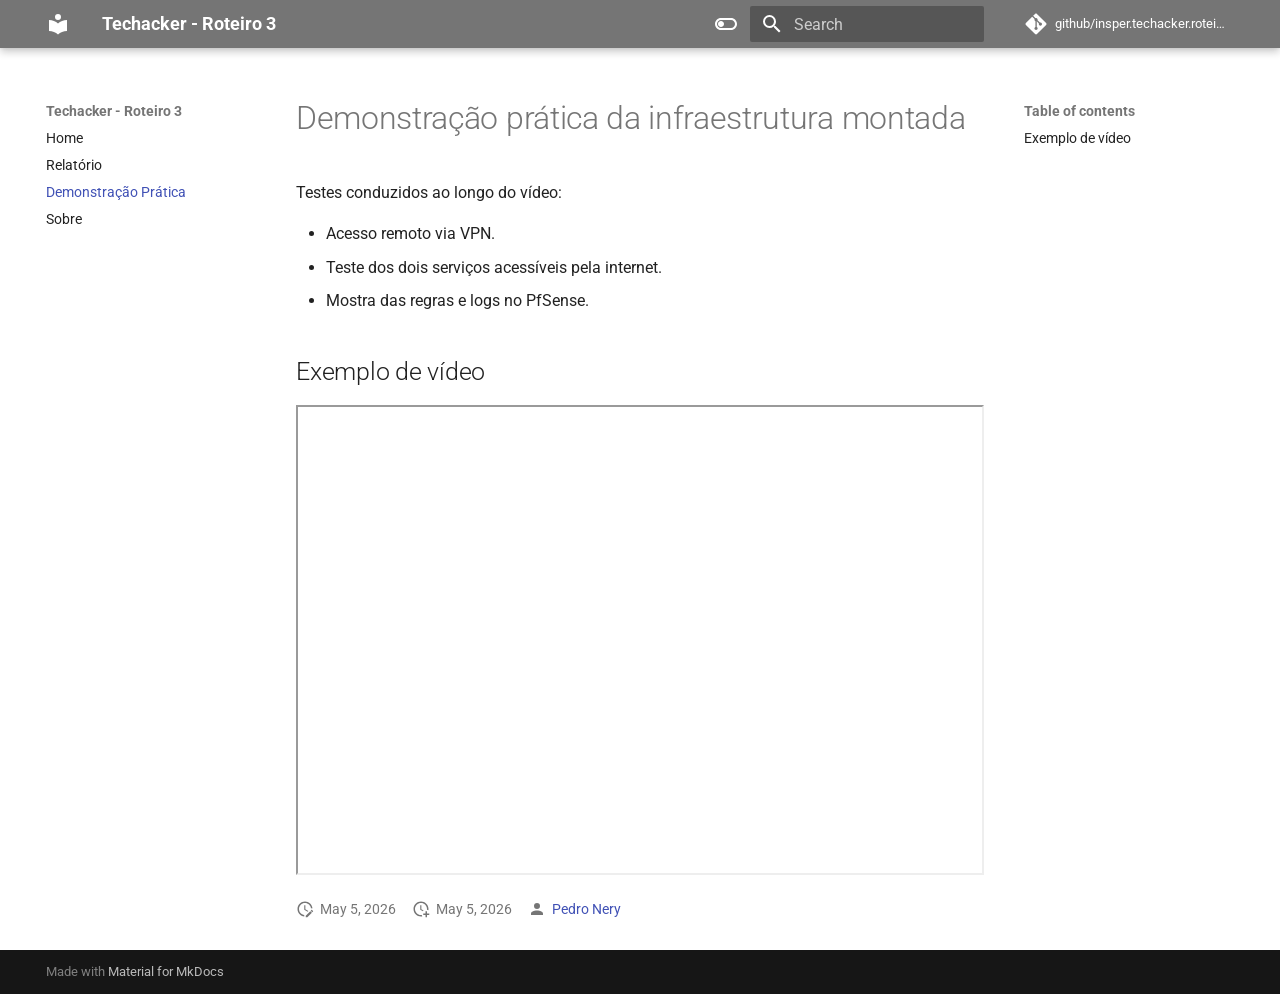
==== demonstracao/index.html @ 3edcc12a "Deployed 5715bce with MkDocs version: 1.6.1" ====
<!DOCTYPE html><html lang=en class=no-js><head><meta charset=utf-8><meta name=viewport content="width=device-width,initial-scale=1"><meta name=author content="Marcelo Poltronieri, Pedro Nery, Raymond Lisbona"><link href=https://pedronery07.github.io/insper.techacker.roteiro3/demonstracao/ rel=canonical><link href=../relatorio/ rel=prev><link href=../sobre/ rel=next><link rel=icon href=../assets/images/favicon.png><meta name=generator content="mkdocs-1.6.1, mkdocs-material-9.7.6"><title>Demonstração Prática - Techacker - Roteiro 3</title><link rel=stylesheet href=../assets/stylesheets/main.484c7ddc.min.css><link rel=stylesheet href=../assets/stylesheets/palette.ab4e12ef.min.css><style>:root{--md-admonition-icon--note:url('data:image/svg+xml;charset=utf-8,%3Csvg%20xmlns%3D%22http%3A//www.w3.org/2000/svg%22%20viewBox%3D%220%200%20448%20512%22%3E%3C%21--%21%20Font%20Awesome%20Free%207.1.0%20by%20%40fontawesome%20-%20https%3A//fontawesome.com%20License%20-%20https%3A//fontawesome.com/license/free%20%28Icons%3A%20CC%20BY%204.0%2C%20Fonts%3A%20SIL%20OFL%201.1%2C%20Code%3A%20MIT%20License%29%20Copyright%202025%20Fonticons%2C%20Inc.--%3E%3Cpath%20d%3D%22M64%20480c-35.3%200-64-28.7-64-64V96c0-35.3%2028.7-64%2064-64h320c35.3%200%2064%2028.7%2064%2064v213.5c0%2017-6.7%2033.3-18.7%2045.3L322.7%20461.3c-12%2012-28.3%2018.7-45.3%2018.7zm325.5-176H296c-13.3%200-24%2010.7-24%2024v93.5z%22/%3E%3C/svg%3E');--md-admonition-icon--abstract:url('data:image/svg+xml;charset=utf-8,%3Csvg%20xmlns%3D%22http%3A//www.w3.org/2000/svg%22%20viewBox%3D%220%200%20448%20512%22%3E%3C%21--%21%20Font%20Awesome%20Free%207.1.0%20by%20%40fontawesome%20-%20https%3A//fontawesome.com%20License%20-%20https%3A//fontawesome.com/license/free%20%28Icons%3A%20CC%20BY%204.0%2C%20Fonts%3A%20SIL%20OFL%201.1%2C%20Code%3A%20MIT%20License%29%20Copyright%202025%20Fonticons%2C%20Inc.--%3E%3Cpath%20d%3D%22M384%20512H96c-53%200-96-43-96-96V96C0%2043%2043%200%2096%200h304c26.5%200%2048%2021.5%2048%2048v288c0%2020.9-13.4%2038.7-32%2045.3V448c17.7%200%2032%2014.3%2032%2032s-14.3%2032-32%2032zM96%20384c-17.7%200-32%2014.3-32%2032s14.3%2032%2032%2032h256v-64zm32-232c0%2013.3%2010.7%2024%2024%2024h176c13.3%200%2024-10.7%2024-24s-10.7-24-24-24H152c-13.3%200-24%2010.7-24%2024m24%2072c-13.3%200-24%2010.7-24%2024s10.7%2024%2024%2024h176c13.3%200%2024-10.7%2024-24s-10.7-24-24-24z%22/%3E%3C/svg%3E');--md-admonition-icon--info:url('data:image/svg+xml;charset=utf-8,%3Csvg%20xmlns%3D%22http%3A//www.w3.org/2000/svg%22%20viewBox%3D%220%200%20512%20512%22%3E%3C%21--%21%20Font%20Awesome%20Free%207.1.0%20by%20%40fontawesome%20-%20https%3A//fontawesome.com%20License%20-%20https%3A//fontawesome.com/license/free%20%28Icons%3A%20CC%20BY%204.0%2C%20Fonts%3A%20SIL%20OFL%201.1%2C%20Code%3A%20MIT%20License%29%20Copyright%202025%20Fonticons%2C%20Inc.--%3E%3Cpath%20d%3D%22M256%20512a256%20256%200%201%200%200-512%20256%20256%200%201%200%200%20512m-32-352a32%2032%200%201%201%2064%200%2032%2032%200%201%201-64%200m-8%2064h48c13.3%200%2024%2010.7%2024%2024v88h8c13.3%200%2024%2010.7%2024%2024s-10.7%2024-24%2024h-80c-13.3%200-24-10.7-24-24s10.7-24%2024-24h24v-64h-24c-13.3%200-24-10.7-24-24s10.7-24%2024-24%22/%3E%3C/svg%3E');--md-admonition-icon--tip:url('data:image/svg+xml;charset=utf-8,%3Csvg%20xmlns%3D%22http%3A//www.w3.org/2000/svg%22%20viewBox%3D%220%200%20512%20512%22%3E%3C%21--%21%20Font%20Awesome%20Free%207.1.0%20by%20%40fontawesome%20-%20https%3A//fontawesome.com%20License%20-%20https%3A//fontawesome.com/license/free%20%28Icons%3A%20CC%20BY%204.0%2C%20Fonts%3A%20SIL%20OFL%201.1%2C%20Code%3A%20MIT%20License%29%20Copyright%202025%20Fonticons%2C%20Inc.--%3E%3Cpath%20d%3D%22M461.2%2018.9C472.7%2024%20480%2035.4%20480%2048v416c0%2012.6-7.3%2024-18.8%2029.1s-24.8%203.2-34.3-5.1l-46.6-40.7c-43.6-38.1-98.7-60.3-156.4-63V480c0%2017.7-14.3%2032-32%2032h-32c-17.7%200-32-14.3-32-32v-96C57.3%20384%200%20326.7%200%20256s57.3-128%20128-128h84.5c61.8-.2%20121.4-22.7%20167.9-63.3L427%2024c9.4-8.3%2022.9-10.2%2034.3-5.1zM224%20320v.2c70.3%202.7%20137.8%2028.5%20192%2073.4V118.3c-54.2%2044.9-121.7%2070.7-192%2073.4z%22/%3E%3C/svg%3E');--md-admonition-icon--success:url('data:image/svg+xml;charset=utf-8,%3Csvg%20xmlns%3D%22http%3A//www.w3.org/2000/svg%22%20viewBox%3D%220%200%20448%20512%22%3E%3C%21--%21%20Font%20Awesome%20Free%207.1.0%20by%20%40fontawesome%20-%20https%3A//fontawesome.com%20License%20-%20https%3A//fontawesome.com/license/free%20%28Icons%3A%20CC%20BY%204.0%2C%20Fonts%3A%20SIL%20OFL%201.1%2C%20Code%3A%20MIT%20License%29%20Copyright%202025%20Fonticons%2C%20Inc.--%3E%3Cpath%20d%3D%22M434.8%2070.1c14.3%2010.4%2017.5%2030.4%207.1%2044.7l-256%20352c-5.5%207.6-14%2012.3-23.4%2013.1s-18.5-2.7-25.1-9.3l-128-128c-12.5-12.5-12.5-32.8%200-45.3s32.8-12.5%2045.3%200l101.5%20101.5%20234-321.7c10.4-14.3%2030.4-17.5%2044.7-7.1z%22/%3E%3C/svg%3E');--md-admonition-icon--question:url('data:image/svg+xml;charset=utf-8,%3Csvg%20xmlns%3D%22http%3A//www.w3.org/2000/svg%22%20viewBox%3D%220%200%20512%20512%22%3E%3C%21--%21%20Font%20Awesome%20Free%207.1.0%20by%20%40fontawesome%20-%20https%3A//fontawesome.com%20License%20-%20https%3A//fontawesome.com/license/free%20%28Icons%3A%20CC%20BY%204.0%2C%20Fonts%3A%20SIL%20OFL%201.1%2C%20Code%3A%20MIT%20License%29%20Copyright%202025%20Fonticons%2C%20Inc.--%3E%3Cpath%20d%3D%22M256%20512a256%20256%200%201%200%200-512%20256%20256%200%201%200%200%20512m0-336c-17.7%200-32%2014.3-32%2032%200%2013.3-10.7%2024-24%2024s-24-10.7-24-24c0-44.2%2035.8-80%2080-80s80%2035.8%2080%2080c0%2047.2-36%2067.2-56%2074.5v3.8c0%2013.3-10.7%2024-24%2024s-24-10.7-24-24v-8.1c0-20.5%2014.8-35.2%2030.1-40.2%206.4-2.1%2013.2-5.5%2018.2-10.3%204.3-4.2%207.7-10%207.7-19.6%200-17.7-14.3-32-32-32zm-32%20192a32%2032%200%201%201%2064%200%2032%2032%200%201%201-64%200%22/%3E%3C/svg%3E');--md-admonition-icon--warning:url('data:image/svg+xml;charset=utf-8,%3Csvg%20xmlns%3D%22http%3A//www.w3.org/2000/svg%22%20viewBox%3D%220%200%20512%20512%22%3E%3C%21--%21%20Font%20Awesome%20Free%207.1.0%20by%20%40fontawesome%20-%20https%3A//fontawesome.com%20License%20-%20https%3A//fontawesome.com/license/free%20%28Icons%3A%20CC%20BY%204.0%2C%20Fonts%3A%20SIL%20OFL%201.1%2C%20Code%3A%20MIT%20License%29%20Copyright%202025%20Fonticons%2C%20Inc.--%3E%3Cpath%20d%3D%22M256%200c14.7%200%2028.2%208.1%2035.2%2021l216%20400c6.7%2012.4%206.4%2027.4-.8%2039.5S486.1%20480%20472%20480H40c-14.1%200-27.2-7.4-34.4-19.5s-7.5-27.1-.8-39.5l216-400c7-12.9%2020.5-21%2035.2-21m0%20352a32%2032%200%201%200%200%2064%2032%2032%200%201%200%200-64m0-192c-18.2%200-32.7%2015.5-31.4%2033.7l7.4%20104c.9%2012.5%2011.4%2022.3%2023.9%2022.3%2012.6%200%2023-9.7%2023.9-22.3l7.4-104c1.3-18.2-13.1-33.7-31.4-33.7z%22/%3E%3C/svg%3E');--md-admonition-icon--failure:url('data:image/svg+xml;charset=utf-8,%3Csvg%20xmlns%3D%22http%3A//www.w3.org/2000/svg%22%20viewBox%3D%220%200%20576%20512%22%3E%3C%21--%21%20Font%20Awesome%20Free%207.1.0%20by%20%40fontawesome%20-%20https%3A//fontawesome.com%20License%20-%20https%3A//fontawesome.com/license/free%20%28Icons%3A%20CC%20BY%204.0%2C%20Fonts%3A%20SIL%20OFL%201.1%2C%20Code%3A%20MIT%20License%29%20Copyright%202025%20Fonticons%2C%20Inc.--%3E%3Cpath%20d%3D%22M480-16c6.9%200%2013%204.4%2015.2%2010.9l13.5%2040.4%2040.4%2013.5C555.6%2051%20560%2057.1%20560%2064s-4.4%2013-10.9%2015.2l-40.4%2013.5-13.5%2040.4c-2.2%206.5-8.3%2010.9-15.2%2010.9s-13-4.4-15.2-10.9l-13.5-40.4-40.4-13.5C404.4%2077%20400%2070.9%20400%2064s4.4-13%2010.9-15.2l40.4-13.5%2013.5-40.4C467-11.6%20473.1-16%20480-16M321.4%2097.4c12.5-12.5%2032.8-12.5%2045.3%200l80%2080c12.5%2012.5%2012.5%2032.8%200%2045.3l-10.9%2010.9c7.9%2022%2012.2%2045.7%2012.2%2070.5%200%20114.9-93.1%20208-208%20208S32%20418.9%2032%20304%20125.1%2096%20240%2096c24.7%200%2048.5%204.3%2070.5%2012.3zM144%20304c0-53%2043-96%2096-96%2013.3%200%2024-10.7%2024-24s-10.7-24-24-24c-79.5%200-144%2064.5-144%20144%200%2013.3%2010.7%2024%2024%2024s24-10.7%2024-24%22/%3E%3C/svg%3E');--md-admonition-icon--danger:url('data:image/svg+xml;charset=utf-8,%3Csvg%20xmlns%3D%22http%3A//www.w3.org/2000/svg%22%20viewBox%3D%220%200%20512%20512%22%3E%3C%21--%21%20Font%20Awesome%20Free%207.1.0%20by%20%40fontawesome%20-%20https%3A//fontawesome.com%20License%20-%20https%3A//fontawesome.com/license/free%20%28Icons%3A%20CC%20BY%204.0%2C%20Fonts%3A%20SIL%20OFL%201.1%2C%20Code%3A%20MIT%20License%29%20Copyright%202025%20Fonticons%2C%20Inc.--%3E%3Cpath%20d%3D%22M416%20427.4c58.5-44%2096-111.6%2096-187.4C512%20107.5%20397.4%200%20256%200S0%20107.5%200%20240c0%2075.8%2037.5%20143.4%2096%20187.4V464c0%2026.5%2021.5%2048%2048%2048h32v-40c0-13.3%2010.7-24%2024-24s24%2010.7%2024%2024v40h64v-40c0-13.3%2010.7-24%2024-24s24%2010.7%2024%2024v40h32c26.5%200%2048-21.5%2048-48zM96%20256a64%2064%200%201%201%20128%200%2064%2064%200%201%201-128%200m256-64a64%2064%200%201%201%200%20128%2064%2064%200%201%201%200-128%22/%3E%3C/svg%3E');--md-admonition-icon--bug:url('data:image/svg+xml;charset=utf-8,%3Csvg%20xmlns%3D%22http%3A//www.w3.org/2000/svg%22%20viewBox%3D%220%200%20640%20512%22%3E%3C%21--%21%20Font%20Awesome%20Free%207.1.0%20by%20%40fontawesome%20-%20https%3A//fontawesome.com%20License%20-%20https%3A//fontawesome.com/license/free%20%28Icons%3A%20CC%20BY%204.0%2C%20Fonts%3A%20SIL%20OFL%201.1%2C%20Code%3A%20MIT%20License%29%20Copyright%202025%20Fonticons%2C%20Inc.--%3E%3Cpath%20d%3D%22M352%200c0-17.7-14.3-32-32-32s-32%2014.3-32%2032v64h-96c-53%200-96%2043-96%2096v224c0%2053%2043%2096%2096%2096h256c53%200%2096-43%2096-96V160c0-53-43-96-96-96h-96zM160%20368c0-13.3%2010.7-24%2024-24h32c13.3%200%2024%2010.7%2024%2024s-10.7%2024-24%2024h-32c-13.3%200-24-10.7-24-24m120%200c0-13.3%2010.7-24%2024-24h32c13.3%200%2024%2010.7%2024%2024s-10.7%2024-24%2024h-32c-13.3%200-24-10.7-24-24m120%200c0-13.3%2010.7-24%2024-24h32c13.3%200%2024%2010.7%2024%2024s-10.7%2024-24%2024h-32c-13.3%200-24-10.7-24-24M224%20176a48%2048%200%201%201%200%2096%2048%2048%200%201%201%200-96m144%2048a48%2048%200%201%201%2096%200%2048%2048%200%201%201-96%200m-304%200c0-17.7-14.3-32-32-32S0%20206.3%200%20224v96c0%2017.7%2014.3%2032%2032%2032s32-14.3%2032-32zm544-32c-17.7%200-32%2014.3-32%2032v96c0%2017.7%2014.3%2032%2032%2032s32-14.3%2032-32v-96c0-17.7-14.3-32-32-32%22/%3E%3C/svg%3E');--md-admonition-icon--example:url('data:image/svg+xml;charset=utf-8,%3Csvg%20xmlns%3D%22http%3A//www.w3.org/2000/svg%22%20viewBox%3D%220%200%20448%20512%22%3E%3C%21--%21%20Font%20Awesome%20Free%207.1.0%20by%20%40fontawesome%20-%20https%3A//fontawesome.com%20License%20-%20https%3A//fontawesome.com/license/free%20%28Icons%3A%20CC%20BY%204.0%2C%20Fonts%3A%20SIL%20OFL%201.1%2C%20Code%3A%20MIT%20License%29%20Copyright%202025%20Fonticons%2C%20Inc.--%3E%3Cpath%20d%3D%22M288%200H128c-17.7%200-32%2014.3-32%2032s14.3%2032%2032%2032v151.5L7.5%20426.3C2.6%20435%200%20444.7%200%20454.7%200%20486.4%2025.6%20512%2057.3%20512h333.4c31.6%200%2057.3-25.6%2057.3-57.3%200-10-2.6-19.8-7.5-28.4L320%20215.5V64c17.7%200%2032-14.3%2032-32S337.7%200%20320%200zm-96%20215.5V64h64v151.5c0%2011.1%202.9%2022.1%208.4%2031.8L306%20320H142l41.6-72.7c5.5-9.7%208.4-20.6%208.4-31.8%22/%3E%3C/svg%3E');--md-admonition-icon--quote:url('data:image/svg+xml;charset=utf-8,%3Csvg%20xmlns%3D%22http%3A//www.w3.org/2000/svg%22%20viewBox%3D%220%200%20448%20512%22%3E%3C%21--%21%20Font%20Awesome%20Free%207.1.0%20by%20%40fontawesome%20-%20https%3A//fontawesome.com%20License%20-%20https%3A//fontawesome.com/license/free%20%28Icons%3A%20CC%20BY%204.0%2C%20Fonts%3A%20SIL%20OFL%201.1%2C%20Code%3A%20MIT%20License%29%20Copyright%202025%20Fonticons%2C%20Inc.--%3E%3Cpath%20d%3D%22M0%20216C0%20149.7%2053.7%2096%20120%2096h8c17.7%200%2032%2014.3%2032%2032s-14.3%2032-32%2032h-8c-30.9%200-56%2025.1-56%2056v8h64c35.3%200%2064%2028.7%2064%2064v64c0%2035.3-28.7%2064-64%2064H64c-35.3%200-64-28.7-64-64zm256%200c0-66.3%2053.7-120%20120-120h8c17.7%200%2032%2014.3%2032%2032s-14.3%2032-32%2032h-8c-30.9%200-56%2025.1-56%2056v8h64c35.3%200%2064%2028.7%2064%2064v64c0%2035.3-28.7%2064-64%2064h-64c-35.3%200-64-28.7-64-64z%22/%3E%3C/svg%3E');}</style><link rel=preconnect href=https://fonts.gstatic.com crossorigin><link rel=stylesheet href="https://fonts.googleapis.com/css?family=Roboto:300,300i,400,400i,700,700i%7CRoboto+Mono:400,400i,700,700i&display=fallback"><style>:root{--md-text-font:"Roboto";--md-code-font:"Roboto Mono"}</style><link rel=stylesheet href=../assets/_markdown_exec_pyodide.css><link rel=stylesheet href=../assets/_markdown_exec_ansi.css><link rel=stylesheet href=../stylesheets/extra.css><link rel=stylesheet href=../assets/stylesheets/badge.css><link rel=stylesheet href=../termynal.css><script>__md_scope=new URL("..",location),__md_hash=e=>[...e].reduce(((e,_)=>(e<<5)-e+_.charCodeAt(0)),0),__md_get=(e,_=localStorage,t=__md_scope)=>JSON.parse(_.getItem(t.pathname+"."+e)),__md_set=(e,_,t=localStorage,a=__md_scope)=>{try{t.setItem(a.pathname+"."+e,JSON.stringify(_))}catch(e){}}</script><link href=../assets/stylesheets/glightbox.min.css rel=stylesheet><script src=../assets/javascripts/glightbox.min.js></script><style id=glightbox-style>
            html.glightbox-open { overflow: initial; height: 100%; }
            .gslide-title { margin-top: 0px; user-select: text; }
            .gslide-desc { color: #666; user-select: text; }
            .gslide-image img { background: white; }
            .gscrollbar-fixer { padding-right: 15px; }
            .gdesc-inner { font-size: 0.75rem; }
            body[data-md-color-scheme="slate"] .gdesc-inner { background: var(--md-default-bg-color); }
            body[data-md-color-scheme="slate"] .gslide-title { color: var(--md-default-fg-color); }
            body[data-md-color-scheme="slate"] .gslide-desc { color: var(--md-default-fg-color); }
        </style></head> <body dir=ltr data-md-color-scheme=default data-md-color-primary=grey data-md-color-accent=indigo> <input class=md-toggle data-md-toggle=drawer type=checkbox id=__drawer autocomplete=off> <input class=md-toggle data-md-toggle=search type=checkbox id=__search autocomplete=off> <label class=md-overlay for=__drawer></label> <div data-md-component=skip> <a href=#demonstracao-pratica-da-infraestrutura-montada class=md-skip> Skip to content </a> </div> <div data-md-component=announce> </div> <header class="md-header md-header--shadow" data-md-component=header> <nav class="md-header__inner md-grid" aria-label=Header> <a href=.. title="Techacker - Roteiro 3" class="md-header__button md-logo" aria-label="Techacker - Roteiro 3" data-md-component=logo> <svg xmlns=http://www.w3.org/2000/svg viewbox="0 0 24 24"><path d="M12 8a3 3 0 0 0 3-3 3 3 0 0 0-3-3 3 3 0 0 0-3 3 3 3 0 0 0 3 3m0 3.54C9.64 9.35 6.5 8 3 8v11c3.5 0 6.64 1.35 9 3.54 2.36-2.19 5.5-3.54 9-3.54V8c-3.5 0-6.64 1.35-9 3.54"></path></svg> </a> <label class="md-header__button md-icon" for=__drawer> <svg xmlns=http://www.w3.org/2000/svg viewbox="0 0 24 24"><path d="M3 6h18v2H3zm0 5h18v2H3zm0 5h18v2H3z"></path></svg> </label> <div class=md-header__title data-md-component=header-title> <div class=md-header__ellipsis> <div class=md-header__topic> <span class=md-ellipsis> Techacker - Roteiro 3 </span> </div> <div class=md-header__topic data-md-component=header-topic> <span class=md-ellipsis> Demonstração Prática </span> </div> </div> </div> <form class=md-header__option data-md-component=palette> <input class=md-option data-md-color-media data-md-color-scheme=default data-md-color-primary=grey data-md-color-accent=indigo aria-label="Switch to dark mode" type=radio name=__palette id=__palette_0> <label class="md-header__button md-icon" title="Switch to dark mode" for=__palette_1 hidden> <svg xmlns=http://www.w3.org/2000/svg viewbox="0 0 24 24"><path d="M17 6H7c-3.31 0-6 2.69-6 6s2.69 6 6 6h10c3.31 0 6-2.69 6-6s-2.69-6-6-6m0 10H7c-2.21 0-4-1.79-4-4s1.79-4 4-4h10c2.21 0 4 1.79 4 4s-1.79 4-4 4M7 9c-1.66 0-3 1.34-3 3s1.34 3 3 3 3-1.34 3-3-1.34-3-3-3"></path></svg> </label> <input class=md-option data-md-color-media=(prefers-color-scheme) data-md-color-scheme=default data-md-color-primary=grey data-md-color-accent=indigo aria-label="Switch to light mode" type=radio name=__palette id=__palette_1> <label class="md-header__button md-icon" title="Switch to light mode" for=__palette_2 hidden> <svg xmlns=http://www.w3.org/2000/svg viewbox="0 0 24 24"><path d="M17 7H7a5 5 0 0 0-5 5 5 5 0 0 0 5 5h10a5 5 0 0 0 5-5 5 5 0 0 0-5-5m0 8a3 3 0 0 1-3-3 3 3 0 0 1 3-3 3 3 0 0 1 3 3 3 3 0 0 1-3 3"></path></svg> </label> <input class=md-option data-md-color-media="(prefers-color-scheme: light)" data-md-color-scheme=default data-md-color-primary=grey data-md-color-accent=indigo aria-label="Switch to dark mode" type=radio name=__palette id=__palette_2> <label class="md-header__button md-icon" title="Switch to dark mode" for=__palette_3 hidden> <svg xmlns=http://www.w3.org/2000/svg viewbox="0 0 24 24"><path d="M17 6H7c-3.31 0-6 2.69-6 6s2.69 6 6 6h10c3.31 0 6-2.69 6-6s-2.69-6-6-6m0 10H7c-2.21 0-4-1.79-4-4s1.79-4 4-4h10c2.21 0 4 1.79 4 4s-1.79 4-4 4M7 9c-1.66 0-3 1.34-3 3s1.34 3 3 3 3-1.34 3-3-1.34-3-3-3"></path></svg> </label> <input class=md-option data-md-color-media="(prefers-color-scheme: dark)" data-md-color-scheme=slate data-md-color-primary=grey data-md-color-accent=indigo aria-label="Switch to system preference" type=radio name=__palette id=__palette_3> <label class="md-header__button md-icon" title="Switch to system preference" for=__palette_0 hidden> <svg xmlns=http://www.w3.org/2000/svg viewbox="0 0 24 24"><path d="M17 7H7a5 5 0 0 0-5 5 5 5 0 0 0 5 5h10a5 5 0 0 0 5-5 5 5 0 0 0-5-5m0 8a3 3 0 0 1-3-3 3 3 0 0 1 3-3 3 3 0 0 1 3 3 3 3 0 0 1-3 3"></path></svg> </label> </form> <script>var palette=__md_get("__palette");if(palette&&palette.color){if("(prefers-color-scheme)"===palette.color.media){var media=matchMedia("(prefers-color-scheme: light)"),input=document.querySelector(media.matches?"[data-md-color-media='(prefers-color-scheme: light)']":"[data-md-color-media='(prefers-color-scheme: dark)']");palette.color.media=input.getAttribute("data-md-color-media"),palette.color.scheme=input.getAttribute("data-md-color-scheme"),palette.color.primary=input.getAttribute("data-md-color-primary"),palette.color.accent=input.getAttribute("data-md-color-accent")}for(var[key,value]of Object.entries(palette.color))document.body.setAttribute("data-md-color-"+key,value)}</script> <label class="md-header__button md-icon" for=__search> <svg xmlns=http://www.w3.org/2000/svg viewbox="0 0 24 24"><path d="M9.5 3A6.5 6.5 0 0 1 16 9.5c0 1.61-.59 3.09-1.56 4.23l.27.27h.79l5 5-1.5 1.5-5-5v-.79l-.27-.27A6.52 6.52 0 0 1 9.5 16 6.5 6.5 0 0 1 3 9.5 6.5 6.5 0 0 1 9.5 3m0 2C7 5 5 7 5 9.5S7 14 9.5 14 14 12 14 9.5 12 5 9.5 5"></path></svg> </label> <div class=md-search data-md-component=search role=dialog> <label class=md-search__overlay for=__search></label> <div class=md-search__inner role=search> <form class=md-search__form name=search> <input type=text class=md-search__input name=query aria-label=Search placeholder=Search autocapitalize=off autocorrect=off autocomplete=off spellcheck=false data-md-component=search-query required> <label class="md-search__icon md-icon" for=__search> <svg xmlns=http://www.w3.org/2000/svg viewbox="0 0 24 24"><path d="M9.5 3A6.5 6.5 0 0 1 16 9.5c0 1.61-.59 3.09-1.56 4.23l.27.27h.79l5 5-1.5 1.5-5-5v-.79l-.27-.27A6.52 6.52 0 0 1 9.5 16 6.5 6.5 0 0 1 3 9.5 6.5 6.5 0 0 1 9.5 3m0 2C7 5 5 7 5 9.5S7 14 9.5 14 14 12 14 9.5 12 5 9.5 5"></path></svg> <svg xmlns=http://www.w3.org/2000/svg viewbox="0 0 24 24"><path d="M20 11v2H8l5.5 5.5-1.42 1.42L4.16 12l7.92-7.92L13.5 5.5 8 11z"></path></svg> </label> <nav class=md-search__options aria-label=Search> <button type=reset class="md-search__icon md-icon" title=Clear aria-label=Clear tabindex=-1> <svg xmlns=http://www.w3.org/2000/svg viewbox="0 0 24 24"><path d="M19 6.41 17.59 5 12 10.59 6.41 5 5 6.41 10.59 12 5 17.59 6.41 19 12 13.41 17.59 19 19 17.59 13.41 12z"></path></svg> </button> </nav> </form> <div class=md-search__output> <div class=md-search__scrollwrap tabindex=0 data-md-scrollfix> <div class=md-search-result data-md-component=search-result> <div class=md-search-result__meta> Initializing search </div> <ol class=md-search-result__list role=presentation></ol> </div> </div> </div> </div> </div> <div class=md-header__source> <a href=https://github.com/pedronery07/insper.techacker.roteiro3 title="Go to repository" class=md-source data-md-component=source> <div class="md-source__icon md-icon"> <svg xmlns=http://www.w3.org/2000/svg viewbox="0 0 448 512"><!-- Font Awesome Free 7.1.0 by @fontawesome - https://fontawesome.com License - https://fontawesome.com/license/free (Icons: CC BY 4.0, Fonts: SIL OFL 1.1, Code: MIT License) Copyright 2025 Fonticons, Inc.--><path d="M439.6 236.1 244 40.5c-5.4-5.5-12.8-8.5-20.4-8.5s-15 3-20.4 8.4L162.5 81l51.5 51.5c27.1-9.1 52.7 16.8 43.4 43.7l49.7 49.7c34.2-11.8 61.2 31 35.5 56.7-26.5 26.5-70.2-2.9-56-37.3L240.3 199v121.9c25.3 12.5 22.3 41.8 9.1 55-6.4 6.4-15.2 10.1-24.3 10.1s-17.8-3.6-24.3-10.1c-17.6-17.6-11.1-46.9 11.2-56v-123c-20.8-8.5-24.6-30.7-18.6-45L142.6 101 8.5 235.1C3 240.6 0 247.9 0 255.5s3 15 8.5 20.4l195.6 195.7c5.4 5.4 12.7 8.4 20.4 8.4s15-3 20.4-8.4l194.7-194.7c5.4-5.4 8.4-12.8 8.4-20.4s-3-15-8.4-20.4"></path></svg> </div> <div class=md-source__repository> github/insper.techacker.roteiro3 </div> </a> </div> </nav> </header> <div class=md-container data-md-component=container> <main class=md-main data-md-component=main> <div class="md-main__inner md-grid"> <div class="md-sidebar md-sidebar--primary" data-md-component=sidebar data-md-type=navigation> <div class=md-sidebar__scrollwrap> <div class=md-sidebar__inner> <nav class="md-nav md-nav--primary" aria-label=Navigation data-md-level=0> <label class=md-nav__title for=__drawer> <a href=.. title="Techacker - Roteiro 3" class="md-nav__button md-logo" aria-label="Techacker - Roteiro 3" data-md-component=logo> <svg xmlns=http://www.w3.org/2000/svg viewbox="0 0 24 24"><path d="M12 8a3 3 0 0 0 3-3 3 3 0 0 0-3-3 3 3 0 0 0-3 3 3 3 0 0 0 3 3m0 3.54C9.64 9.35 6.5 8 3 8v11c3.5 0 6.64 1.35 9 3.54 2.36-2.19 5.5-3.54 9-3.54V8c-3.5 0-6.64 1.35-9 3.54"></path></svg> </a> Techacker - Roteiro 3 </label> <div class=md-nav__source> <a href=https://github.com/pedronery07/insper.techacker.roteiro3 title="Go to repository" class=md-source data-md-component=source> <div class="md-source__icon md-icon"> <svg xmlns=http://www.w3.org/2000/svg viewbox="0 0 448 512"><!-- Font Awesome Free 7.1.0 by @fontawesome - https://fontawesome.com License - https://fontawesome.com/license/free (Icons: CC BY 4.0, Fonts: SIL OFL 1.1, Code: MIT License) Copyright 2025 Fonticons, Inc.--><path d="M439.6 236.1 244 40.5c-5.4-5.5-12.8-8.5-20.4-8.5s-15 3-20.4 8.4L162.5 81l51.5 51.5c27.1-9.1 52.7 16.8 43.4 43.7l49.7 49.7c34.2-11.8 61.2 31 35.5 56.7-26.5 26.5-70.2-2.9-56-37.3L240.3 199v121.9c25.3 12.5 22.3 41.8 9.1 55-6.4 6.4-15.2 10.1-24.3 10.1s-17.8-3.6-24.3-10.1c-17.6-17.6-11.1-46.9 11.2-56v-123c-20.8-8.5-24.6-30.7-18.6-45L142.6 101 8.5 235.1C3 240.6 0 247.9 0 255.5s3 15 8.5 20.4l195.6 195.7c5.4 5.4 12.7 8.4 20.4 8.4s15-3 20.4-8.4l194.7-194.7c5.4-5.4 8.4-12.8 8.4-20.4s-3-15-8.4-20.4"></path></svg> </div> <div class=md-source__repository> github/insper.techacker.roteiro3 </div> </a> </div> <ul class=md-nav__list data-md-scrollfix> <li class=md-nav__item> <a href=.. class=md-nav__link> <span class=md-ellipsis> Home </span> </a> </li> <li class=md-nav__item> <a href=../relatorio/ class=md-nav__link> <span class=md-ellipsis> Relatório </span> </a> </li> <li class="md-nav__item md-nav__item--active"> <input class="md-nav__toggle md-toggle" type=checkbox id=__toc> <label class="md-nav__link md-nav__link--active" for=__toc> <span class=md-ellipsis> Demonstração Prática </span> <span class="md-nav__icon md-icon"></span> </label> <a href=./ class="md-nav__link md-nav__link--active"> <span class=md-ellipsis> Demonstração Prática </span> </a> <nav class="md-nav md-nav--secondary" aria-label="Table of contents"> <label class=md-nav__title for=__toc> <span class="md-nav__icon md-icon"></span> Table of contents </label> <ul class=md-nav__list data-md-component=toc data-md-scrollfix> <li class=md-nav__item> <a href=#exemplo-de-video class=md-nav__link> <span class=md-ellipsis> Exemplo de vídeo </span> </a> </li> </ul> </nav> </li> <li class=md-nav__item> <a href=../sobre/ class=md-nav__link> <span class=md-ellipsis> Sobre </span> </a> </li> </ul> </nav> </div> </div> </div> <div class="md-sidebar md-sidebar--secondary" data-md-component=sidebar data-md-type=toc> <div class=md-sidebar__scrollwrap> <div class=md-sidebar__inner> <nav class="md-nav md-nav--secondary" aria-label="Table of contents"> <label class=md-nav__title for=__toc> <span class="md-nav__icon md-icon"></span> Table of contents </label> <ul class=md-nav__list data-md-component=toc data-md-scrollfix> <li class=md-nav__item> <a href=#exemplo-de-video class=md-nav__link> <span class=md-ellipsis> Exemplo de vídeo </span> </a> </li> </ul> </nav> </div> </div> </div> <div class=md-content data-md-component=content> <article class="md-content__inner md-typeset"> <h1 id=demonstracao-pratica-da-infraestrutura-montada>Demonstração prática da infraestrutura montada</h1> <p>Testes conduzidos ao longo do vídeo:</p> <ul> <li>Acesso remoto via VPN.</li> <li>Teste dos dois serviços acessíveis pela internet.</li> <li>Mostra das regras e logs no PfSense.</li> </ul> <h2 id=exemplo-de-video>Exemplo de vídeo</h2> <iframe width=100% height=470 src=https://www.youtube.com/embed/3574AYQml8w allowfullscreen></iframe> <aside class=md-source-file> <span class=md-source-file__fact> <span class=md-icon title="Last update"> <svg xmlns=http://www.w3.org/2000/svg viewbox="0 0 24 24"><path d="M21 13.1c-.1 0-.3.1-.4.2l-1 1 2.1 2.1 1-1c.2-.2.2-.6 0-.8l-1.3-1.3c-.1-.1-.2-.2-.4-.2m-1.9 1.8-6.1 6V23h2.1l6.1-6.1zM12.5 7v5.2l4 2.4-1 1L11 13V7zM11 21.9c-5.1-.5-9-4.8-9-9.9C2 6.5 6.5 2 12 2c5.3 0 9.6 4.1 10 9.3-.3-.1-.6-.2-1-.2s-.7.1-1 .2C19.6 7.2 16.2 4 12 4c-4.4 0-8 3.6-8 8 0 4.1 3.1 7.5 7.1 7.9l-.1.2z"></path></svg> </span> <span class="git-revision-date-localized-plugin git-revision-date-localized-plugin-date" title="May 5, 2026 18:25:43 UTC">May 5, 2026</span> </span> <span class=md-source-file__fact> <span class=md-icon title=Created> <svg xmlns=http://www.w3.org/2000/svg viewbox="0 0 24 24"><path d="M14.47 15.08 11 13V7h1.5v5.25l3.08 1.83c-.41.28-.79.62-1.11 1m-1.39 4.84c-.36.05-.71.08-1.08.08-4.42 0-8-3.58-8-8s3.58-8 8-8 8 3.58 8 8c0 .37-.03.72-.08 1.08.69.1 1.33.32 1.92.64.1-.56.16-1.13.16-1.72 0-5.5-4.5-10-10-10S2 6.5 2 12s4.47 10 10 10c.59 0 1.16-.06 1.72-.16-.32-.59-.54-1.23-.64-1.92M18 15v3h-3v2h3v3h2v-3h3v-2h-3v-3z"></path></svg> </span> <span class="git-revision-date-localized-plugin git-revision-date-localized-plugin-date" title="May 5, 2026 18:25:43 UTC">May 5, 2026</span> </span> <span class=md-source-file__fact> <span class=md-icon title=Contributors> <svg xmlns=http://www.w3.org/2000/svg viewbox="0 0 24 24"><path d="M12 4a4 4 0 0 1 4 4 4 4 0 0 1-4 4 4 4 0 0 1-4-4 4 4 0 0 1 4-4m0 10c4.42 0 8 1.79 8 4v2H4v-2c0-2.21 3.58-4 8-4"></path></svg> </span> <nav> <a href=mailto:pedronas1201@gmail.com>Pedro Nery</a> </nav> </span> </aside> </article> </div> <script>var target=document.getElementById(location.hash.slice(1));target&&target.name&&(target.checked=target.name.startsWith("__tabbed_"))</script> </div> <button type=button class="md-top md-icon" data-md-component=top hidden> <svg xmlns=http://www.w3.org/2000/svg viewbox="0 0 24 24"><path d="M13 20h-2V8l-5.5 5.5-1.42-1.42L12 4.16l7.92 7.92-1.42 1.42L13 8z"></path></svg> Back to top </button> </main> <footer class=md-footer> <div class="md-footer-meta md-typeset"> <div class="md-footer-meta__inner md-grid"> <div class=md-copyright> Made with <a href=https://squidfunk.github.io/mkdocs-material/ target=_blank rel=noopener> Material for MkDocs </a> </div> </div> </div> </footer> </div> <div class=md-dialog data-md-component=dialog> <div class="md-dialog__inner md-typeset"></div> </div> <div class=md-progress data-md-component=progress role=progressbar></div> <script id=__config type=application/json>{"annotate": null, "base": "..", "features": ["content.code.copy", "content.code.select", "content.code.annotate", "content.tooltips", "navigation.instant", "navigation.instant.progress", "navigation.top", "navigation.path", "navigation.tracking", "navigation.expand"], "search": "../assets/javascripts/workers/search.2c215733.min.js", "tags": null, "translations": {"clipboard.copied": "Copied to clipboard", "clipboard.copy": "Copy to clipboard", "search.result.more.one": "1 more on this page", "search.result.more.other": "# more on this page", "search.result.none": "No matching documents", "search.result.one": "1 matching document", "search.result.other": "# matching documents", "search.result.placeholder": "Type to start searching", "search.result.term.missing": "Missing", "select.version": "Select version"}, "version": null}</script> <script src=../assets/javascripts/bundle.79ae519e.min.js></script> <script src=../assets/_markdown_exec_pyodide.js></script> <script src=../assets/javascripts/badge.js async></script> <script src=../termynal.js></script> <script id=init-glightbox>const lightbox = GLightbox({"touchNavigation": true, "loop": false, "zoomable": true, "draggable": true, "openEffect": "zoom", "closeEffect": "zoom", "slideEffect": "slide"});
document$.subscribe(()=>{ lightbox.reload(); });
</script></body></html>
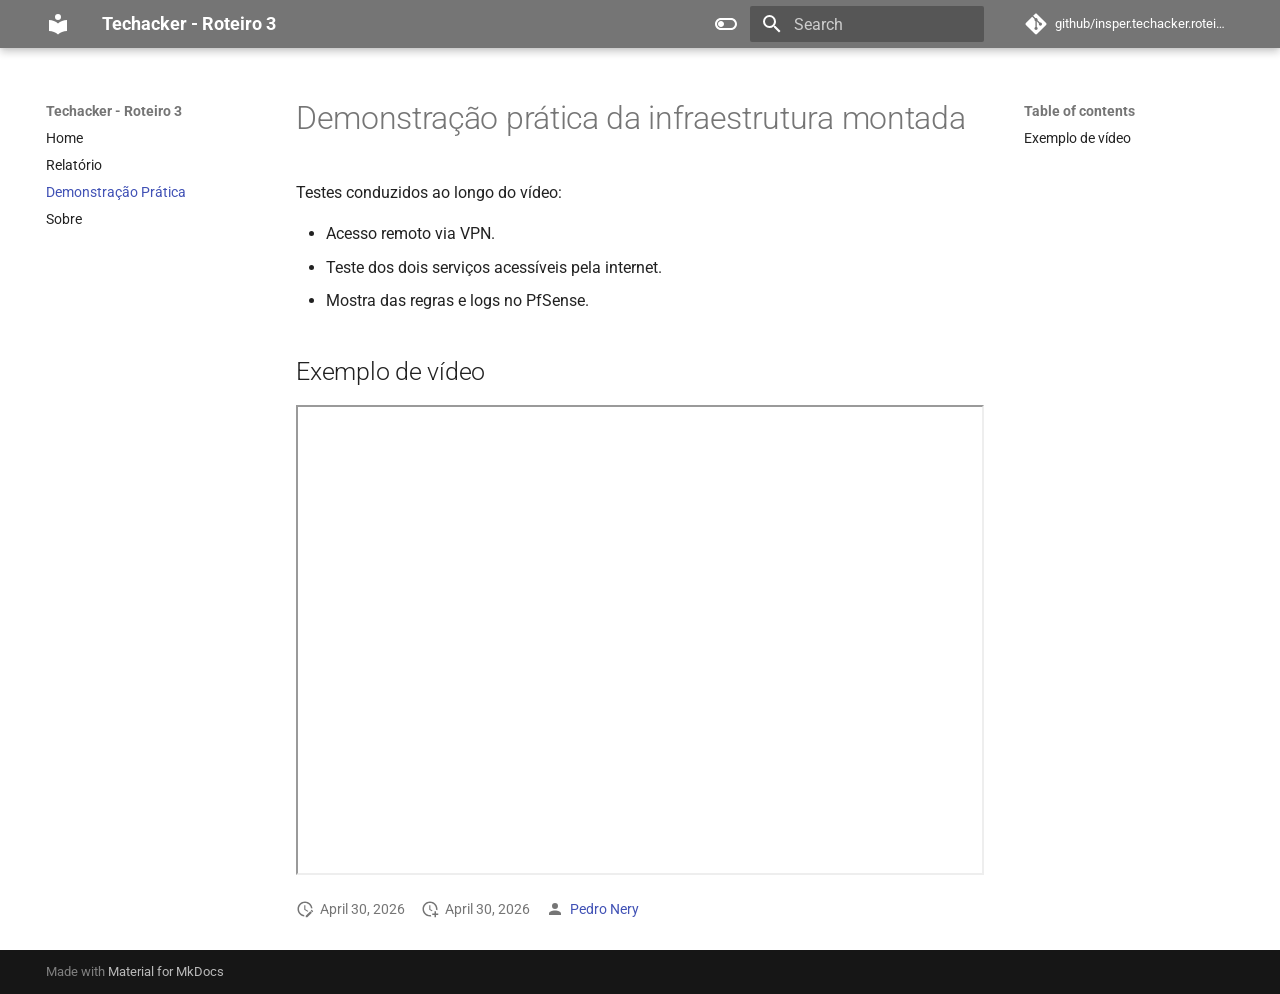
==== commit 46207701: "Deployed 5715bce with MkDocs version: 1.6.1" ====
--- a/demonstracao/index.html
+++ b/demonstracao/index.html
@@ -8,6 +8,6 @@
             body[data-md-color-scheme="slate"] .gdesc-inner { background: var(--md-default-bg-color); }
             body[data-md-color-scheme="slate"] .gslide-title { color: var(--md-default-fg-color); }
             body[data-md-color-scheme="slate"] .gslide-desc { color: var(--md-default-fg-color); }
-        </style></head> <body dir=ltr data-md-color-scheme=default data-md-color-primary=grey data-md-color-accent=indigo> <input class=md-toggle data-md-toggle=drawer type=checkbox id=__drawer autocomplete=off> <input class=md-toggle data-md-toggle=search type=checkbox id=__search autocomplete=off> <label class=md-overlay for=__drawer></label> <div data-md-component=skip> <a href=#demonstracao-pratica-da-infraestrutura-montada class=md-skip> Skip to content </a> </div> <div data-md-component=announce> </div> <header class="md-header md-header--shadow" data-md-component=header> <nav class="md-header__inner md-grid" aria-label=Header> <a href=.. title="Techacker - Roteiro 3" class="md-header__button md-logo" aria-label="Techacker - Roteiro 3" data-md-component=logo> <svg xmlns=http://www.w3.org/2000/svg viewbox="0 0 24 24"><path d="M12 8a3 3 0 0 0 3-3 3 3 0 0 0-3-3 3 3 0 0 0-3 3 3 3 0 0 0 3 3m0 3.54C9.64 9.35 6.5 8 3 8v11c3.5 0 6.64 1.35 9 3.54 2.36-2.19 5.5-3.54 9-3.54V8c-3.5 0-6.64 1.35-9 3.54"></path></svg> </a> <label class="md-header__button md-icon" for=__drawer> <svg xmlns=http://www.w3.org/2000/svg viewbox="0 0 24 24"><path d="M3 6h18v2H3zm0 5h18v2H3zm0 5h18v2H3z"></path></svg> </label> <div class=md-header__title data-md-component=header-title> <div class=md-header__ellipsis> <div class=md-header__topic> <span class=md-ellipsis> Techacker - Roteiro 3 </span> </div> <div class=md-header__topic data-md-component=header-topic> <span class=md-ellipsis> Demonstração Prática </span> </div> </div> </div> <form class=md-header__option data-md-component=palette> <input class=md-option data-md-color-media data-md-color-scheme=default data-md-color-primary=grey data-md-color-accent=indigo aria-label="Switch to dark mode" type=radio name=__palette id=__palette_0> <label class="md-header__button md-icon" title="Switch to dark mode" for=__palette_1 hidden> <svg xmlns=http://www.w3.org/2000/svg viewbox="0 0 24 24"><path d="M17 6H7c-3.31 0-6 2.69-6 6s2.69 6 6 6h10c3.31 0 6-2.69 6-6s-2.69-6-6-6m0 10H7c-2.21 0-4-1.79-4-4s1.79-4 4-4h10c2.21 0 4 1.79 4 4s-1.79 4-4 4M7 9c-1.66 0-3 1.34-3 3s1.34 3 3 3 3-1.34 3-3-1.34-3-3-3"></path></svg> </label> <input class=md-option data-md-color-media=(prefers-color-scheme) data-md-color-scheme=default data-md-color-primary=grey data-md-color-accent=indigo aria-label="Switch to light mode" type=radio name=__palette id=__palette_1> <label class="md-header__button md-icon" title="Switch to light mode" for=__palette_2 hidden> <svg xmlns=http://www.w3.org/2000/svg viewbox="0 0 24 24"><path d="M17 7H7a5 5 0 0 0-5 5 5 5 0 0 0 5 5h10a5 5 0 0 0 5-5 5 5 0 0 0-5-5m0 8a3 3 0 0 1-3-3 3 3 0 0 1 3-3 3 3 0 0 1 3 3 3 3 0 0 1-3 3"></path></svg> </label> <input class=md-option data-md-color-media="(prefers-color-scheme: light)" data-md-color-scheme=default data-md-color-primary=grey data-md-color-accent=indigo aria-label="Switch to dark mode" type=radio name=__palette id=__palette_2> <label class="md-header__button md-icon" title="Switch to dark mode" for=__palette_3 hidden> <svg xmlns=http://www.w3.org/2000/svg viewbox="0 0 24 24"><path d="M17 6H7c-3.31 0-6 2.69-6 6s2.69 6 6 6h10c3.31 0 6-2.69 6-6s-2.69-6-6-6m0 10H7c-2.21 0-4-1.79-4-4s1.79-4 4-4h10c2.21 0 4 1.79 4 4s-1.79 4-4 4M7 9c-1.66 0-3 1.34-3 3s1.34 3 3 3 3-1.34 3-3-1.34-3-3-3"></path></svg> </label> <input class=md-option data-md-color-media="(prefers-color-scheme: dark)" data-md-color-scheme=slate data-md-color-primary=grey data-md-color-accent=indigo aria-label="Switch to system preference" type=radio name=__palette id=__palette_3> <label class="md-header__button md-icon" title="Switch to system preference" for=__palette_0 hidden> <svg xmlns=http://www.w3.org/2000/svg viewbox="0 0 24 24"><path d="M17 7H7a5 5 0 0 0-5 5 5 5 0 0 0 5 5h10a5 5 0 0 0 5-5 5 5 0 0 0-5-5m0 8a3 3 0 0 1-3-3 3 3 0 0 1 3-3 3 3 0 0 1 3 3 3 3 0 0 1-3 3"></path></svg> </label> </form> <script>var palette=__md_get("__palette");if(palette&&palette.color){if("(prefers-color-scheme)"===palette.color.media){var media=matchMedia("(prefers-color-scheme: light)"),input=document.querySelector(media.matches?"[data-md-color-media='(prefers-color-scheme: light)']":"[data-md-color-media='(prefers-color-scheme: dark)']");palette.color.media=input.getAttribute("data-md-color-media"),palette.color.scheme=input.getAttribute("data-md-color-scheme"),palette.color.primary=input.getAttribute("data-md-color-primary"),palette.color.accent=input.getAttribute("data-md-color-accent")}for(var[key,value]of Object.entries(palette.color))document.body.setAttribute("data-md-color-"+key,value)}</script> <label class="md-header__button md-icon" for=__search> <svg xmlns=http://www.w3.org/2000/svg viewbox="0 0 24 24"><path d="M9.5 3A6.5 6.5 0 0 1 16 9.5c0 1.61-.59 3.09-1.56 4.23l.27.27h.79l5 5-1.5 1.5-5-5v-.79l-.27-.27A6.52 6.52 0 0 1 9.5 16 6.5 6.5 0 0 1 3 9.5 6.5 6.5 0 0 1 9.5 3m0 2C7 5 5 7 5 9.5S7 14 9.5 14 14 12 14 9.5 12 5 9.5 5"></path></svg> </label> <div class=md-search data-md-component=search role=dialog> <label class=md-search__overlay for=__search></label> <div class=md-search__inner role=search> <form class=md-search__form name=search> <input type=text class=md-search__input name=query aria-label=Search placeholder=Search autocapitalize=off autocorrect=off autocomplete=off spellcheck=false data-md-component=search-query required> <label class="md-search__icon md-icon" for=__search> <svg xmlns=http://www.w3.org/2000/svg viewbox="0 0 24 24"><path d="M9.5 3A6.5 6.5 0 0 1 16 9.5c0 1.61-.59 3.09-1.56 4.23l.27.27h.79l5 5-1.5 1.5-5-5v-.79l-.27-.27A6.52 6.52 0 0 1 9.5 16 6.5 6.5 0 0 1 3 9.5 6.5 6.5 0 0 1 9.5 3m0 2C7 5 5 7 5 9.5S7 14 9.5 14 14 12 14 9.5 12 5 9.5 5"></path></svg> <svg xmlns=http://www.w3.org/2000/svg viewbox="0 0 24 24"><path d="M20 11v2H8l5.5 5.5-1.42 1.42L4.16 12l7.92-7.92L13.5 5.5 8 11z"></path></svg> </label> <nav class=md-search__options aria-label=Search> <button type=reset class="md-search__icon md-icon" title=Clear aria-label=Clear tabindex=-1> <svg xmlns=http://www.w3.org/2000/svg viewbox="0 0 24 24"><path d="M19 6.41 17.59 5 12 10.59 6.41 5 5 6.41 10.59 12 5 17.59 6.41 19 12 13.41 17.59 19 19 17.59 13.41 12z"></path></svg> </button> </nav> </form> <div class=md-search__output> <div class=md-search__scrollwrap tabindex=0 data-md-scrollfix> <div class=md-search-result data-md-component=search-result> <div class=md-search-result__meta> Initializing search </div> <ol class=md-search-result__list role=presentation></ol> </div> </div> </div> </div> </div> <div class=md-header__source> <a href=https://github.com/pedronery07/insper.techacker.roteiro3 title="Go to repository" class=md-source data-md-component=source> <div class="md-source__icon md-icon"> <svg xmlns=http://www.w3.org/2000/svg viewbox="0 0 448 512"><!-- Font Awesome Free 7.1.0 by @fontawesome - https://fontawesome.com License - https://fontawesome.com/license/free (Icons: CC BY 4.0, Fonts: SIL OFL 1.1, Code: MIT License) Copyright 2025 Fonticons, Inc.--><path d="M439.6 236.1 244 40.5c-5.4-5.5-12.8-8.5-20.4-8.5s-15 3-20.4 8.4L162.5 81l51.5 51.5c27.1-9.1 52.7 16.8 43.4 43.7l49.7 49.7c34.2-11.8 61.2 31 35.5 56.7-26.5 26.5-70.2-2.9-56-37.3L240.3 199v121.9c25.3 12.5 22.3 41.8 9.1 55-6.4 6.4-15.2 10.1-24.3 10.1s-17.8-3.6-24.3-10.1c-17.6-17.6-11.1-46.9 11.2-56v-123c-20.8-8.5-24.6-30.7-18.6-45L142.6 101 8.5 235.1C3 240.6 0 247.9 0 255.5s3 15 8.5 20.4l195.6 195.7c5.4 5.4 12.7 8.4 20.4 8.4s15-3 20.4-8.4l194.7-194.7c5.4-5.4 8.4-12.8 8.4-20.4s-3-15-8.4-20.4"></path></svg> </div> <div class=md-source__repository> github/insper.techacker.roteiro3 </div> </a> </div> </nav> </header> <div class=md-container data-md-component=container> <main class=md-main data-md-component=main> <div class="md-main__inner md-grid"> <div class="md-sidebar md-sidebar--primary" data-md-component=sidebar data-md-type=navigation> <div class=md-sidebar__scrollwrap> <div class=md-sidebar__inner> <nav class="md-nav md-nav--primary" aria-label=Navigation data-md-level=0> <label class=md-nav__title for=__drawer> <a href=.. title="Techacker - Roteiro 3" class="md-nav__button md-logo" aria-label="Techacker - Roteiro 3" data-md-component=logo> <svg xmlns=http://www.w3.org/2000/svg viewbox="0 0 24 24"><path d="M12 8a3 3 0 0 0 3-3 3 3 0 0 0-3-3 3 3 0 0 0-3 3 3 3 0 0 0 3 3m0 3.54C9.64 9.35 6.5 8 3 8v11c3.5 0 6.64 1.35 9 3.54 2.36-2.19 5.5-3.54 9-3.54V8c-3.5 0-6.64 1.35-9 3.54"></path></svg> </a> Techacker - Roteiro 3 </label> <div class=md-nav__source> <a href=https://github.com/pedronery07/insper.techacker.roteiro3 title="Go to repository" class=md-source data-md-component=source> <div class="md-source__icon md-icon"> <svg xmlns=http://www.w3.org/2000/svg viewbox="0 0 448 512"><!-- Font Awesome Free 7.1.0 by @fontawesome - https://fontawesome.com License - https://fontawesome.com/license/free (Icons: CC BY 4.0, Fonts: SIL OFL 1.1, Code: MIT License) Copyright 2025 Fonticons, Inc.--><path d="M439.6 236.1 244 40.5c-5.4-5.5-12.8-8.5-20.4-8.5s-15 3-20.4 8.4L162.5 81l51.5 51.5c27.1-9.1 52.7 16.8 43.4 43.7l49.7 49.7c34.2-11.8 61.2 31 35.5 56.7-26.5 26.5-70.2-2.9-56-37.3L240.3 199v121.9c25.3 12.5 22.3 41.8 9.1 55-6.4 6.4-15.2 10.1-24.3 10.1s-17.8-3.6-24.3-10.1c-17.6-17.6-11.1-46.9 11.2-56v-123c-20.8-8.5-24.6-30.7-18.6-45L142.6 101 8.5 235.1C3 240.6 0 247.9 0 255.5s3 15 8.5 20.4l195.6 195.7c5.4 5.4 12.7 8.4 20.4 8.4s15-3 20.4-8.4l194.7-194.7c5.4-5.4 8.4-12.8 8.4-20.4s-3-15-8.4-20.4"></path></svg> </div> <div class=md-source__repository> github/insper.techacker.roteiro3 </div> </a> </div> <ul class=md-nav__list data-md-scrollfix> <li class=md-nav__item> <a href=.. class=md-nav__link> <span class=md-ellipsis> Home </span> </a> </li> <li class=md-nav__item> <a href=../relatorio/ class=md-nav__link> <span class=md-ellipsis> Relatório </span> </a> </li> <li class="md-nav__item md-nav__item--active"> <input class="md-nav__toggle md-toggle" type=checkbox id=__toc> <label class="md-nav__link md-nav__link--active" for=__toc> <span class=md-ellipsis> Demonstração Prática </span> <span class="md-nav__icon md-icon"></span> </label> <a href=./ class="md-nav__link md-nav__link--active"> <span class=md-ellipsis> Demonstração Prática </span> </a> <nav class="md-nav md-nav--secondary" aria-label="Table of contents"> <label class=md-nav__title for=__toc> <span class="md-nav__icon md-icon"></span> Table of contents </label> <ul class=md-nav__list data-md-component=toc data-md-scrollfix> <li class=md-nav__item> <a href=#exemplo-de-video class=md-nav__link> <span class=md-ellipsis> Exemplo de vídeo </span> </a> </li> </ul> </nav> </li> <li class=md-nav__item> <a href=../sobre/ class=md-nav__link> <span class=md-ellipsis> Sobre </span> </a> </li> </ul> </nav> </div> </div> </div> <div class="md-sidebar md-sidebar--secondary" data-md-component=sidebar data-md-type=toc> <div class=md-sidebar__scrollwrap> <div class=md-sidebar__inner> <nav class="md-nav md-nav--secondary" aria-label="Table of contents"> <label class=md-nav__title for=__toc> <span class="md-nav__icon md-icon"></span> Table of contents </label> <ul class=md-nav__list data-md-component=toc data-md-scrollfix> <li class=md-nav__item> <a href=#exemplo-de-video class=md-nav__link> <span class=md-ellipsis> Exemplo de vídeo </span> </a> </li> </ul> </nav> </div> </div> </div> <div class=md-content data-md-component=content> <article class="md-content__inner md-typeset"> <h1 id=demonstracao-pratica-da-infraestrutura-montada>Demonstração prática da infraestrutura montada</h1> <p>Testes conduzidos ao longo do vídeo:</p> <ul> <li>Acesso remoto via VPN.</li> <li>Teste dos dois serviços acessíveis pela internet.</li> <li>Mostra das regras e logs no PfSense.</li> </ul> <h2 id=exemplo-de-video>Exemplo de vídeo</h2> <iframe width=100% height=470 src=https://www.youtube.com/embed/3574AYQml8w allowfullscreen></iframe> <aside class=md-source-file> <span class=md-source-file__fact> <span class=md-icon title="Last update"> <svg xmlns=http://www.w3.org/2000/svg viewbox="0 0 24 24"><path d="M21 13.1c-.1 0-.3.1-.4.2l-1 1 2.1 2.1 1-1c.2-.2.2-.6 0-.8l-1.3-1.3c-.1-.1-.2-.2-.4-.2m-1.9 1.8-6.1 6V23h2.1l6.1-6.1zM12.5 7v5.2l4 2.4-1 1L11 13V7zM11 21.9c-5.1-.5-9-4.8-9-9.9C2 6.5 6.5 2 12 2c5.3 0 9.6 4.1 10 9.3-.3-.1-.6-.2-1-.2s-.7.1-1 .2C19.6 7.2 16.2 4 12 4c-4.4 0-8 3.6-8 8 0 4.1 3.1 7.5 7.1 7.9l-.1.2z"></path></svg> </span> <span class="git-revision-date-localized-plugin git-revision-date-localized-plugin-date" title="May 5, 2026 18:25:43 UTC">May 5, 2026</span> </span> <span class=md-source-file__fact> <span class=md-icon title=Created> <svg xmlns=http://www.w3.org/2000/svg viewbox="0 0 24 24"><path d="M14.47 15.08 11 13V7h1.5v5.25l3.08 1.83c-.41.28-.79.62-1.11 1m-1.39 4.84c-.36.05-.71.08-1.08.08-4.42 0-8-3.58-8-8s3.58-8 8-8 8 3.58 8 8c0 .37-.03.72-.08 1.08.69.1 1.33.32 1.92.64.1-.56.16-1.13.16-1.72 0-5.5-4.5-10-10-10S2 6.5 2 12s4.47 10 10 10c.59 0 1.16-.06 1.72-.16-.32-.59-.54-1.23-.64-1.92M18 15v3h-3v2h3v3h2v-3h3v-2h-3v-3z"></path></svg> </span> <span class="git-revision-date-localized-plugin git-revision-date-localized-plugin-date" title="May 5, 2026 18:25:43 UTC">May 5, 2026</span> </span> <span class=md-source-file__fact> <span class=md-icon title=Contributors> <svg xmlns=http://www.w3.org/2000/svg viewbox="0 0 24 24"><path d="M12 4a4 4 0 0 1 4 4 4 4 0 0 1-4 4 4 4 0 0 1-4-4 4 4 0 0 1 4-4m0 10c4.42 0 8 1.79 8 4v2H4v-2c0-2.21 3.58-4 8-4"></path></svg> </span> <nav> <a href=mailto:pedronas1201@gmail.com>Pedro Nery</a> </nav> </span> </aside> </article> </div> <script>var target=document.getElementById(location.hash.slice(1));target&&target.name&&(target.checked=target.name.startsWith("__tabbed_"))</script> </div> <button type=button class="md-top md-icon" data-md-component=top hidden> <svg xmlns=http://www.w3.org/2000/svg viewbox="0 0 24 24"><path d="M13 20h-2V8l-5.5 5.5-1.42-1.42L12 4.16l7.92 7.92-1.42 1.42L13 8z"></path></svg> Back to top </button> </main> <footer class=md-footer> <div class="md-footer-meta md-typeset"> <div class="md-footer-meta__inner md-grid"> <div class=md-copyright> Made with <a href=https://squidfunk.github.io/mkdocs-material/ target=_blank rel=noopener> Material for MkDocs </a> </div> </div> </div> </footer> </div> <div class=md-dialog data-md-component=dialog> <div class="md-dialog__inner md-typeset"></div> </div> <div class=md-progress data-md-component=progress role=progressbar></div> <script id=__config type=application/json>{"annotate": null, "base": "..", "features": ["content.code.copy", "content.code.select", "content.code.annotate", "content.tooltips", "navigation.instant", "navigation.instant.progress", "navigation.top", "navigation.path", "navigation.tracking", "navigation.expand"], "search": "../assets/javascripts/workers/search.2c215733.min.js", "tags": null, "translations": {"clipboard.copied": "Copied to clipboard", "clipboard.copy": "Copy to clipboard", "search.result.more.one": "1 more on this page", "search.result.more.other": "# more on this page", "search.result.none": "No matching documents", "search.result.one": "1 matching document", "search.result.other": "# matching documents", "search.result.placeholder": "Type to start searching", "search.result.term.missing": "Missing", "select.version": "Select version"}, "version": null}</script> <script src=../assets/javascripts/bundle.79ae519e.min.js></script> <script src=../assets/_markdown_exec_pyodide.js></script> <script src=../assets/javascripts/badge.js async></script> <script src=../termynal.js></script> <script id=init-glightbox>const lightbox = GLightbox({"touchNavigation": true, "loop": false, "zoomable": true, "draggable": true, "openEffect": "zoom", "closeEffect": "zoom", "slideEffect": "slide"});
+        </style></head> <body dir=ltr data-md-color-scheme=default data-md-color-primary=grey data-md-color-accent=indigo> <input class=md-toggle data-md-toggle=drawer type=checkbox id=__drawer autocomplete=off> <input class=md-toggle data-md-toggle=search type=checkbox id=__search autocomplete=off> <label class=md-overlay for=__drawer></label> <div data-md-component=skip> <a href=#demonstracao-pratica-da-infraestrutura-montada class=md-skip> Skip to content </a> </div> <div data-md-component=announce> </div> <header class="md-header md-header--shadow" data-md-component=header> <nav class="md-header__inner md-grid" aria-label=Header> <a href=.. title="Techacker - Roteiro 3" class="md-header__button md-logo" aria-label="Techacker - Roteiro 3" data-md-component=logo> <svg xmlns=http://www.w3.org/2000/svg viewbox="0 0 24 24"><path d="M12 8a3 3 0 0 0 3-3 3 3 0 0 0-3-3 3 3 0 0 0-3 3 3 3 0 0 0 3 3m0 3.54C9.64 9.35 6.5 8 3 8v11c3.5 0 6.64 1.35 9 3.54 2.36-2.19 5.5-3.54 9-3.54V8c-3.5 0-6.64 1.35-9 3.54"></path></svg> </a> <label class="md-header__button md-icon" for=__drawer> <svg xmlns=http://www.w3.org/2000/svg viewbox="0 0 24 24"><path d="M3 6h18v2H3zm0 5h18v2H3zm0 5h18v2H3z"></path></svg> </label> <div class=md-header__title data-md-component=header-title> <div class=md-header__ellipsis> <div class=md-header__topic> <span class=md-ellipsis> Techacker - Roteiro 3 </span> </div> <div class=md-header__topic data-md-component=header-topic> <span class=md-ellipsis> Demonstração Prática </span> </div> </div> </div> <form class=md-header__option data-md-component=palette> <input class=md-option data-md-color-media data-md-color-scheme=default data-md-color-primary=grey data-md-color-accent=indigo aria-label="Switch to dark mode" type=radio name=__palette id=__palette_0> <label class="md-header__button md-icon" title="Switch to dark mode" for=__palette_1 hidden> <svg xmlns=http://www.w3.org/2000/svg viewbox="0 0 24 24"><path d="M17 6H7c-3.31 0-6 2.69-6 6s2.69 6 6 6h10c3.31 0 6-2.69 6-6s-2.69-6-6-6m0 10H7c-2.21 0-4-1.79-4-4s1.79-4 4-4h10c2.21 0 4 1.79 4 4s-1.79 4-4 4M7 9c-1.66 0-3 1.34-3 3s1.34 3 3 3 3-1.34 3-3-1.34-3-3-3"></path></svg> </label> <input class=md-option data-md-color-media=(prefers-color-scheme) data-md-color-scheme=default data-md-color-primary=grey data-md-color-accent=indigo aria-label="Switch to light mode" type=radio name=__palette id=__palette_1> <label class="md-header__button md-icon" title="Switch to light mode" for=__palette_2 hidden> <svg xmlns=http://www.w3.org/2000/svg viewbox="0 0 24 24"><path d="M17 7H7a5 5 0 0 0-5 5 5 5 0 0 0 5 5h10a5 5 0 0 0 5-5 5 5 0 0 0-5-5m0 8a3 3 0 0 1-3-3 3 3 0 0 1 3-3 3 3 0 0 1 3 3 3 3 0 0 1-3 3"></path></svg> </label> <input class=md-option data-md-color-media="(prefers-color-scheme: light)" data-md-color-scheme=default data-md-color-primary=grey data-md-color-accent=indigo aria-label="Switch to dark mode" type=radio name=__palette id=__palette_2> <label class="md-header__button md-icon" title="Switch to dark mode" for=__palette_3 hidden> <svg xmlns=http://www.w3.org/2000/svg viewbox="0 0 24 24"><path d="M17 6H7c-3.31 0-6 2.69-6 6s2.69 6 6 6h10c3.31 0 6-2.69 6-6s-2.69-6-6-6m0 10H7c-2.21 0-4-1.79-4-4s1.79-4 4-4h10c2.21 0 4 1.79 4 4s-1.79 4-4 4M7 9c-1.66 0-3 1.34-3 3s1.34 3 3 3 3-1.34 3-3-1.34-3-3-3"></path></svg> </label> <input class=md-option data-md-color-media="(prefers-color-scheme: dark)" data-md-color-scheme=slate data-md-color-primary=grey data-md-color-accent=indigo aria-label="Switch to system preference" type=radio name=__palette id=__palette_3> <label class="md-header__button md-icon" title="Switch to system preference" for=__palette_0 hidden> <svg xmlns=http://www.w3.org/2000/svg viewbox="0 0 24 24"><path d="M17 7H7a5 5 0 0 0-5 5 5 5 0 0 0 5 5h10a5 5 0 0 0 5-5 5 5 0 0 0-5-5m0 8a3 3 0 0 1-3-3 3 3 0 0 1 3-3 3 3 0 0 1 3 3 3 3 0 0 1-3 3"></path></svg> </label> </form> <script>var palette=__md_get("__palette");if(palette&&palette.color){if("(prefers-color-scheme)"===palette.color.media){var media=matchMedia("(prefers-color-scheme: light)"),input=document.querySelector(media.matches?"[data-md-color-media='(prefers-color-scheme: light)']":"[data-md-color-media='(prefers-color-scheme: dark)']");palette.color.media=input.getAttribute("data-md-color-media"),palette.color.scheme=input.getAttribute("data-md-color-scheme"),palette.color.primary=input.getAttribute("data-md-color-primary"),palette.color.accent=input.getAttribute("data-md-color-accent")}for(var[key,value]of Object.entries(palette.color))document.body.setAttribute("data-md-color-"+key,value)}</script> <label class="md-header__button md-icon" for=__search> <svg xmlns=http://www.w3.org/2000/svg viewbox="0 0 24 24"><path d="M9.5 3A6.5 6.5 0 0 1 16 9.5c0 1.61-.59 3.09-1.56 4.23l.27.27h.79l5 5-1.5 1.5-5-5v-.79l-.27-.27A6.52 6.52 0 0 1 9.5 16 6.5 6.5 0 0 1 3 9.5 6.5 6.5 0 0 1 9.5 3m0 2C7 5 5 7 5 9.5S7 14 9.5 14 14 12 14 9.5 12 5 9.5 5"></path></svg> </label> <div class=md-search data-md-component=search role=dialog> <label class=md-search__overlay for=__search></label> <div class=md-search__inner role=search> <form class=md-search__form name=search> <input type=text class=md-search__input name=query aria-label=Search placeholder=Search autocapitalize=off autocorrect=off autocomplete=off spellcheck=false data-md-component=search-query required> <label class="md-search__icon md-icon" for=__search> <svg xmlns=http://www.w3.org/2000/svg viewbox="0 0 24 24"><path d="M9.5 3A6.5 6.5 0 0 1 16 9.5c0 1.61-.59 3.09-1.56 4.23l.27.27h.79l5 5-1.5 1.5-5-5v-.79l-.27-.27A6.52 6.52 0 0 1 9.5 16 6.5 6.5 0 0 1 3 9.5 6.5 6.5 0 0 1 9.5 3m0 2C7 5 5 7 5 9.5S7 14 9.5 14 14 12 14 9.5 12 5 9.5 5"></path></svg> <svg xmlns=http://www.w3.org/2000/svg viewbox="0 0 24 24"><path d="M20 11v2H8l5.5 5.5-1.42 1.42L4.16 12l7.92-7.92L13.5 5.5 8 11z"></path></svg> </label> <nav class=md-search__options aria-label=Search> <button type=reset class="md-search__icon md-icon" title=Clear aria-label=Clear tabindex=-1> <svg xmlns=http://www.w3.org/2000/svg viewbox="0 0 24 24"><path d="M19 6.41 17.59 5 12 10.59 6.41 5 5 6.41 10.59 12 5 17.59 6.41 19 12 13.41 17.59 19 19 17.59 13.41 12z"></path></svg> </button> </nav> </form> <div class=md-search__output> <div class=md-search__scrollwrap tabindex=0 data-md-scrollfix> <div class=md-search-result data-md-component=search-result> <div class=md-search-result__meta> Initializing search </div> <ol class=md-search-result__list role=presentation></ol> </div> </div> </div> </div> </div> <div class=md-header__source> <a href=https://github.com/pedronery07/insper.techacker.roteiro3 title="Go to repository" class=md-source data-md-component=source> <div class="md-source__icon md-icon"> <svg xmlns=http://www.w3.org/2000/svg viewbox="0 0 448 512"><!-- Font Awesome Free 7.1.0 by @fontawesome - https://fontawesome.com License - https://fontawesome.com/license/free (Icons: CC BY 4.0, Fonts: SIL OFL 1.1, Code: MIT License) Copyright 2025 Fonticons, Inc.--><path d="M439.6 236.1 244 40.5c-5.4-5.5-12.8-8.5-20.4-8.5s-15 3-20.4 8.4L162.5 81l51.5 51.5c27.1-9.1 52.7 16.8 43.4 43.7l49.7 49.7c34.2-11.8 61.2 31 35.5 56.7-26.5 26.5-70.2-2.9-56-37.3L240.3 199v121.9c25.3 12.5 22.3 41.8 9.1 55-6.4 6.4-15.2 10.1-24.3 10.1s-17.8-3.6-24.3-10.1c-17.6-17.6-11.1-46.9 11.2-56v-123c-20.8-8.5-24.6-30.7-18.6-45L142.6 101 8.5 235.1C3 240.6 0 247.9 0 255.5s3 15 8.5 20.4l195.6 195.7c5.4 5.4 12.7 8.4 20.4 8.4s15-3 20.4-8.4l194.7-194.7c5.4-5.4 8.4-12.8 8.4-20.4s-3-15-8.4-20.4"></path></svg> </div> <div class=md-source__repository> github/insper.techacker.roteiro3 </div> </a> </div> </nav> </header> <div class=md-container data-md-component=container> <main class=md-main data-md-component=main> <div class="md-main__inner md-grid"> <div class="md-sidebar md-sidebar--primary" data-md-component=sidebar data-md-type=navigation> <div class=md-sidebar__scrollwrap> <div class=md-sidebar__inner> <nav class="md-nav md-nav--primary" aria-label=Navigation data-md-level=0> <label class=md-nav__title for=__drawer> <a href=.. title="Techacker - Roteiro 3" class="md-nav__button md-logo" aria-label="Techacker - Roteiro 3" data-md-component=logo> <svg xmlns=http://www.w3.org/2000/svg viewbox="0 0 24 24"><path d="M12 8a3 3 0 0 0 3-3 3 3 0 0 0-3-3 3 3 0 0 0-3 3 3 3 0 0 0 3 3m0 3.54C9.64 9.35 6.5 8 3 8v11c3.5 0 6.64 1.35 9 3.54 2.36-2.19 5.5-3.54 9-3.54V8c-3.5 0-6.64 1.35-9 3.54"></path></svg> </a> Techacker - Roteiro 3 </label> <div class=md-nav__source> <a href=https://github.com/pedronery07/insper.techacker.roteiro3 title="Go to repository" class=md-source data-md-component=source> <div class="md-source__icon md-icon"> <svg xmlns=http://www.w3.org/2000/svg viewbox="0 0 448 512"><!-- Font Awesome Free 7.1.0 by @fontawesome - https://fontawesome.com License - https://fontawesome.com/license/free (Icons: CC BY 4.0, Fonts: SIL OFL 1.1, Code: MIT License) Copyright 2025 Fonticons, Inc.--><path d="M439.6 236.1 244 40.5c-5.4-5.5-12.8-8.5-20.4-8.5s-15 3-20.4 8.4L162.5 81l51.5 51.5c27.1-9.1 52.7 16.8 43.4 43.7l49.7 49.7c34.2-11.8 61.2 31 35.5 56.7-26.5 26.5-70.2-2.9-56-37.3L240.3 199v121.9c25.3 12.5 22.3 41.8 9.1 55-6.4 6.4-15.2 10.1-24.3 10.1s-17.8-3.6-24.3-10.1c-17.6-17.6-11.1-46.9 11.2-56v-123c-20.8-8.5-24.6-30.7-18.6-45L142.6 101 8.5 235.1C3 240.6 0 247.9 0 255.5s3 15 8.5 20.4l195.6 195.7c5.4 5.4 12.7 8.4 20.4 8.4s15-3 20.4-8.4l194.7-194.7c5.4-5.4 8.4-12.8 8.4-20.4s-3-15-8.4-20.4"></path></svg> </div> <div class=md-source__repository> github/insper.techacker.roteiro3 </div> </a> </div> <ul class=md-nav__list data-md-scrollfix> <li class=md-nav__item> <a href=.. class=md-nav__link> <span class=md-ellipsis> Home </span> </a> </li> <li class=md-nav__item> <a href=../relatorio/ class=md-nav__link> <span class=md-ellipsis> Relatório </span> </a> </li> <li class="md-nav__item md-nav__item--active"> <input class="md-nav__toggle md-toggle" type=checkbox id=__toc> <label class="md-nav__link md-nav__link--active" for=__toc> <span class=md-ellipsis> Demonstração Prática </span> <span class="md-nav__icon md-icon"></span> </label> <a href=./ class="md-nav__link md-nav__link--active"> <span class=md-ellipsis> Demonstração Prática </span> </a> <nav class="md-nav md-nav--secondary" aria-label="Table of contents"> <label class=md-nav__title for=__toc> <span class="md-nav__icon md-icon"></span> Table of contents </label> <ul class=md-nav__list data-md-component=toc data-md-scrollfix> <li class=md-nav__item> <a href=#exemplo-de-video class=md-nav__link> <span class=md-ellipsis> Exemplo de vídeo </span> </a> </li> </ul> </nav> </li> <li class=md-nav__item> <a href=../sobre/ class=md-nav__link> <span class=md-ellipsis> Sobre </span> </a> </li> </ul> </nav> </div> </div> </div> <div class="md-sidebar md-sidebar--secondary" data-md-component=sidebar data-md-type=toc> <div class=md-sidebar__scrollwrap> <div class=md-sidebar__inner> <nav class="md-nav md-nav--secondary" aria-label="Table of contents"> <label class=md-nav__title for=__toc> <span class="md-nav__icon md-icon"></span> Table of contents </label> <ul class=md-nav__list data-md-component=toc data-md-scrollfix> <li class=md-nav__item> <a href=#exemplo-de-video class=md-nav__link> <span class=md-ellipsis> Exemplo de vídeo </span> </a> </li> </ul> </nav> </div> </div> </div> <div class=md-content data-md-component=content> <article class="md-content__inner md-typeset"> <h1 id=demonstracao-pratica-da-infraestrutura-montada>Demonstração prática da infraestrutura montada</h1> <p>Testes conduzidos ao longo do vídeo:</p> <ul> <li>Acesso remoto via VPN.</li> <li>Teste dos dois serviços acessíveis pela internet.</li> <li>Mostra das regras e logs no PfSense.</li> </ul> <h2 id=exemplo-de-video>Exemplo de vídeo</h2> <iframe width=100% height=470 src=https://www.youtube.com/embed/3574AYQml8w allowfullscreen></iframe> <aside class=md-source-file> <span class=md-source-file__fact> <span class=md-icon title="Last update"> <svg xmlns=http://www.w3.org/2000/svg viewbox="0 0 24 24"><path d="M21 13.1c-.1 0-.3.1-.4.2l-1 1 2.1 2.1 1-1c.2-.2.2-.6 0-.8l-1.3-1.3c-.1-.1-.2-.2-.4-.2m-1.9 1.8-6.1 6V23h2.1l6.1-6.1zM12.5 7v5.2l4 2.4-1 1L11 13V7zM11 21.9c-5.1-.5-9-4.8-9-9.9C2 6.5 6.5 2 12 2c5.3 0 9.6 4.1 10 9.3-.3-.1-.6-.2-1-.2s-.7.1-1 .2C19.6 7.2 16.2 4 12 4c-4.4 0-8 3.6-8 8 0 4.1 3.1 7.5 7.1 7.9l-.1.2z"></path></svg> </span> <span class="git-revision-date-localized-plugin git-revision-date-localized-plugin-date" title="April 30, 2026 21:25:30 UTC">April 30, 2026</span> </span> <span class=md-source-file__fact> <span class=md-icon title=Created> <svg xmlns=http://www.w3.org/2000/svg viewbox="0 0 24 24"><path d="M14.47 15.08 11 13V7h1.5v5.25l3.08 1.83c-.41.28-.79.62-1.11 1m-1.39 4.84c-.36.05-.71.08-1.08.08-4.42 0-8-3.58-8-8s3.58-8 8-8 8 3.58 8 8c0 .37-.03.72-.08 1.08.69.1 1.33.32 1.92.64.1-.56.16-1.13.16-1.72 0-5.5-4.5-10-10-10S2 6.5 2 12s4.47 10 10 10c.59 0 1.16-.06 1.72-.16-.32-.59-.54-1.23-.64-1.92M18 15v3h-3v2h3v3h2v-3h3v-2h-3v-3z"></path></svg> </span> <span class="git-revision-date-localized-plugin git-revision-date-localized-plugin-date" title="April 30, 2026 21:25:30 UTC">April 30, 2026</span> </span> <span class=md-source-file__fact> <span class=md-icon title=Contributors> <svg xmlns=http://www.w3.org/2000/svg viewbox="0 0 24 24"><path d="M12 4a4 4 0 0 1 4 4 4 4 0 0 1-4 4 4 4 0 0 1-4-4 4 4 0 0 1 4-4m0 10c4.42 0 8 1.79 8 4v2H4v-2c0-2.21 3.58-4 8-4"></path></svg> </span> <nav> <a href=mailto:pedronas1201@gmail.com>Pedro Nery</a> </nav> </span> </aside> </article> </div> <script>var target=document.getElementById(location.hash.slice(1));target&&target.name&&(target.checked=target.name.startsWith("__tabbed_"))</script> </div> <button type=button class="md-top md-icon" data-md-component=top hidden> <svg xmlns=http://www.w3.org/2000/svg viewbox="0 0 24 24"><path d="M13 20h-2V8l-5.5 5.5-1.42-1.42L12 4.16l7.92 7.92-1.42 1.42L13 8z"></path></svg> Back to top </button> </main> <footer class=md-footer> <div class="md-footer-meta md-typeset"> <div class="md-footer-meta__inner md-grid"> <div class=md-copyright> Made with <a href=https://squidfunk.github.io/mkdocs-material/ target=_blank rel=noopener> Material for MkDocs </a> </div> </div> </div> </footer> </div> <div class=md-dialog data-md-component=dialog> <div class="md-dialog__inner md-typeset"></div> </div> <div class=md-progress data-md-component=progress role=progressbar></div> <script id=__config type=application/json>{"annotate": null, "base": "..", "features": ["content.code.copy", "content.code.select", "content.code.annotate", "content.tooltips", "navigation.instant", "navigation.instant.progress", "navigation.top", "navigation.path", "navigation.tracking", "navigation.expand"], "search": "../assets/javascripts/workers/search.2c215733.min.js", "tags": null, "translations": {"clipboard.copied": "Copied to clipboard", "clipboard.copy": "Copy to clipboard", "search.result.more.one": "1 more on this page", "search.result.more.other": "# more on this page", "search.result.none": "No matching documents", "search.result.one": "1 matching document", "search.result.other": "# matching documents", "search.result.placeholder": "Type to start searching", "search.result.term.missing": "Missing", "select.version": "Select version"}, "version": null}</script> <script src=../assets/javascripts/bundle.79ae519e.min.js></script> <script src=../assets/_markdown_exec_pyodide.js></script> <script src=../assets/javascripts/badge.js async></script> <script src=../termynal.js></script> <script id=init-glightbox>const lightbox = GLightbox({"touchNavigation": true, "loop": false, "zoomable": true, "draggable": true, "openEffect": "zoom", "closeEffect": "zoom", "slideEffect": "slide"});
 document$.subscribe(()=>{ lightbox.reload(); });
 </script></body></html>
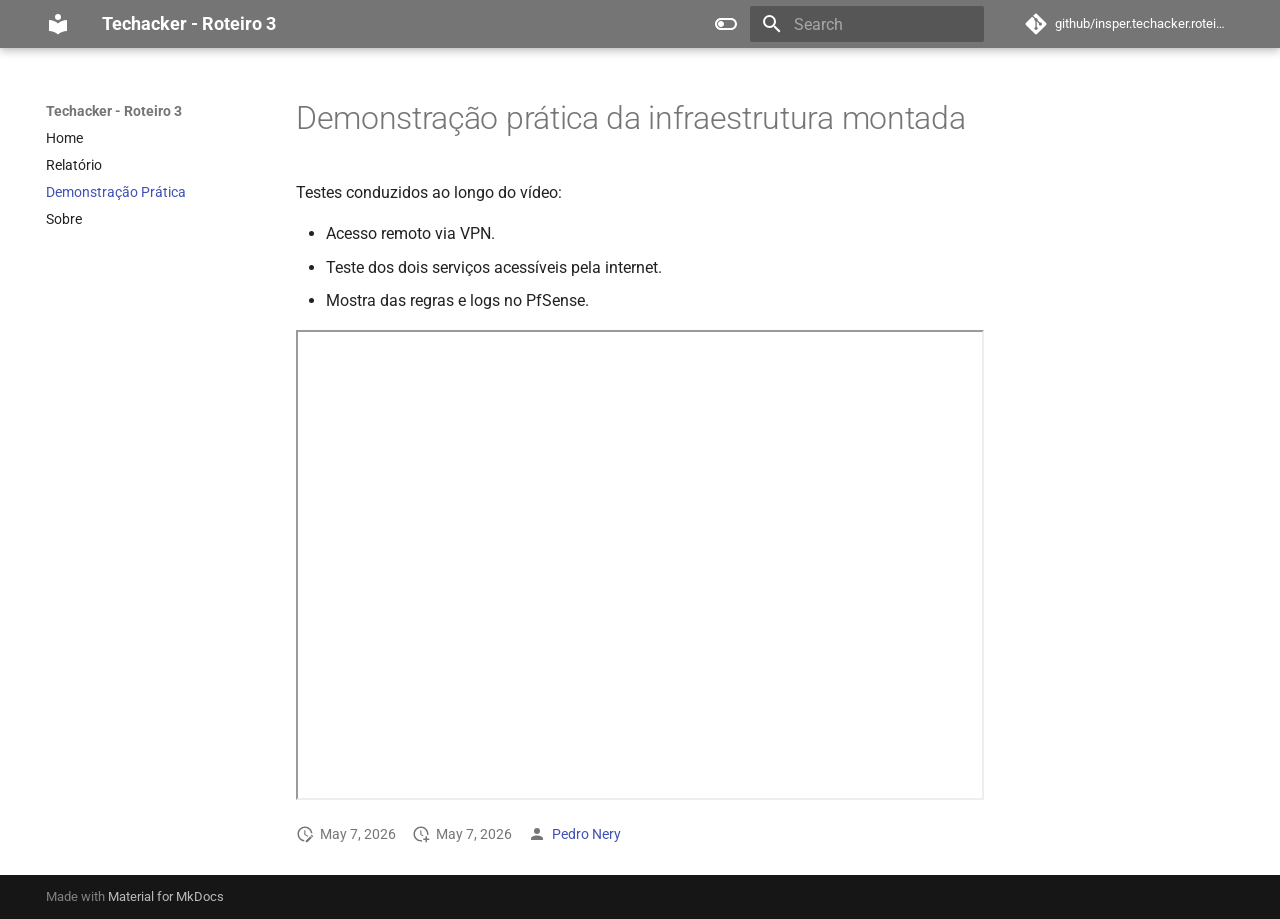
==== commit 1317f250: "Deployed 3865560 with MkDocs version: 1.6.1" ====
--- a/demonstracao/index.html
+++ b/demonstracao/index.html
@@ -8,6 +8,6 @@
             body[data-md-color-scheme="slate"] .gdesc-inner { background: var(--md-default-bg-color); }
             body[data-md-color-scheme="slate"] .gslide-title { color: var(--md-default-fg-color); }
             body[data-md-color-scheme="slate"] .gslide-desc { color: var(--md-default-fg-color); }
-        </style></head> <body dir=ltr data-md-color-scheme=default data-md-color-primary=grey data-md-color-accent=indigo> <input class=md-toggle data-md-toggle=drawer type=checkbox id=__drawer autocomplete=off> <input class=md-toggle data-md-toggle=search type=checkbox id=__search autocomplete=off> <label class=md-overlay for=__drawer></label> <div data-md-component=skip> <a href=#demonstracao-pratica-da-infraestrutura-montada class=md-skip> Skip to content </a> </div> <div data-md-component=announce> </div> <header class="md-header md-header--shadow" data-md-component=header> <nav class="md-header__inner md-grid" aria-label=Header> <a href=.. title="Techacker - Roteiro 3" class="md-header__button md-logo" aria-label="Techacker - Roteiro 3" data-md-component=logo> <svg xmlns=http://www.w3.org/2000/svg viewbox="0 0 24 24"><path d="M12 8a3 3 0 0 0 3-3 3 3 0 0 0-3-3 3 3 0 0 0-3 3 3 3 0 0 0 3 3m0 3.54C9.64 9.35 6.5 8 3 8v11c3.5 0 6.64 1.35 9 3.54 2.36-2.19 5.5-3.54 9-3.54V8c-3.5 0-6.64 1.35-9 3.54"></path></svg> </a> <label class="md-header__button md-icon" for=__drawer> <svg xmlns=http://www.w3.org/2000/svg viewbox="0 0 24 24"><path d="M3 6h18v2H3zm0 5h18v2H3zm0 5h18v2H3z"></path></svg> </label> <div class=md-header__title data-md-component=header-title> <div class=md-header__ellipsis> <div class=md-header__topic> <span class=md-ellipsis> Techacker - Roteiro 3 </span> </div> <div class=md-header__topic data-md-component=header-topic> <span class=md-ellipsis> Demonstração Prática </span> </div> </div> </div> <form class=md-header__option data-md-component=palette> <input class=md-option data-md-color-media data-md-color-scheme=default data-md-color-primary=grey data-md-color-accent=indigo aria-label="Switch to dark mode" type=radio name=__palette id=__palette_0> <label class="md-header__button md-icon" title="Switch to dark mode" for=__palette_1 hidden> <svg xmlns=http://www.w3.org/2000/svg viewbox="0 0 24 24"><path d="M17 6H7c-3.31 0-6 2.69-6 6s2.69 6 6 6h10c3.31 0 6-2.69 6-6s-2.69-6-6-6m0 10H7c-2.21 0-4-1.79-4-4s1.79-4 4-4h10c2.21 0 4 1.79 4 4s-1.79 4-4 4M7 9c-1.66 0-3 1.34-3 3s1.34 3 3 3 3-1.34 3-3-1.34-3-3-3"></path></svg> </label> <input class=md-option data-md-color-media=(prefers-color-scheme) data-md-color-scheme=default data-md-color-primary=grey data-md-color-accent=indigo aria-label="Switch to light mode" type=radio name=__palette id=__palette_1> <label class="md-header__button md-icon" title="Switch to light mode" for=__palette_2 hidden> <svg xmlns=http://www.w3.org/2000/svg viewbox="0 0 24 24"><path d="M17 7H7a5 5 0 0 0-5 5 5 5 0 0 0 5 5h10a5 5 0 0 0 5-5 5 5 0 0 0-5-5m0 8a3 3 0 0 1-3-3 3 3 0 0 1 3-3 3 3 0 0 1 3 3 3 3 0 0 1-3 3"></path></svg> </label> <input class=md-option data-md-color-media="(prefers-color-scheme: light)" data-md-color-scheme=default data-md-color-primary=grey data-md-color-accent=indigo aria-label="Switch to dark mode" type=radio name=__palette id=__palette_2> <label class="md-header__button md-icon" title="Switch to dark mode" for=__palette_3 hidden> <svg xmlns=http://www.w3.org/2000/svg viewbox="0 0 24 24"><path d="M17 6H7c-3.31 0-6 2.69-6 6s2.69 6 6 6h10c3.31 0 6-2.69 6-6s-2.69-6-6-6m0 10H7c-2.21 0-4-1.79-4-4s1.79-4 4-4h10c2.21 0 4 1.79 4 4s-1.79 4-4 4M7 9c-1.66 0-3 1.34-3 3s1.34 3 3 3 3-1.34 3-3-1.34-3-3-3"></path></svg> </label> <input class=md-option data-md-color-media="(prefers-color-scheme: dark)" data-md-color-scheme=slate data-md-color-primary=grey data-md-color-accent=indigo aria-label="Switch to system preference" type=radio name=__palette id=__palette_3> <label class="md-header__button md-icon" title="Switch to system preference" for=__palette_0 hidden> <svg xmlns=http://www.w3.org/2000/svg viewbox="0 0 24 24"><path d="M17 7H7a5 5 0 0 0-5 5 5 5 0 0 0 5 5h10a5 5 0 0 0 5-5 5 5 0 0 0-5-5m0 8a3 3 0 0 1-3-3 3 3 0 0 1 3-3 3 3 0 0 1 3 3 3 3 0 0 1-3 3"></path></svg> </label> </form> <script>var palette=__md_get("__palette");if(palette&&palette.color){if("(prefers-color-scheme)"===palette.color.media){var media=matchMedia("(prefers-color-scheme: light)"),input=document.querySelector(media.matches?"[data-md-color-media='(prefers-color-scheme: light)']":"[data-md-color-media='(prefers-color-scheme: dark)']");palette.color.media=input.getAttribute("data-md-color-media"),palette.color.scheme=input.getAttribute("data-md-color-scheme"),palette.color.primary=input.getAttribute("data-md-color-primary"),palette.color.accent=input.getAttribute("data-md-color-accent")}for(var[key,value]of Object.entries(palette.color))document.body.setAttribute("data-md-color-"+key,value)}</script> <label class="md-header__button md-icon" for=__search> <svg xmlns=http://www.w3.org/2000/svg viewbox="0 0 24 24"><path d="M9.5 3A6.5 6.5 0 0 1 16 9.5c0 1.61-.59 3.09-1.56 4.23l.27.27h.79l5 5-1.5 1.5-5-5v-.79l-.27-.27A6.52 6.52 0 0 1 9.5 16 6.5 6.5 0 0 1 3 9.5 6.5 6.5 0 0 1 9.5 3m0 2C7 5 5 7 5 9.5S7 14 9.5 14 14 12 14 9.5 12 5 9.5 5"></path></svg> </label> <div class=md-search data-md-component=search role=dialog> <label class=md-search__overlay for=__search></label> <div class=md-search__inner role=search> <form class=md-search__form name=search> <input type=text class=md-search__input name=query aria-label=Search placeholder=Search autocapitalize=off autocorrect=off autocomplete=off spellcheck=false data-md-component=search-query required> <label class="md-search__icon md-icon" for=__search> <svg xmlns=http://www.w3.org/2000/svg viewbox="0 0 24 24"><path d="M9.5 3A6.5 6.5 0 0 1 16 9.5c0 1.61-.59 3.09-1.56 4.23l.27.27h.79l5 5-1.5 1.5-5-5v-.79l-.27-.27A6.52 6.52 0 0 1 9.5 16 6.5 6.5 0 0 1 3 9.5 6.5 6.5 0 0 1 9.5 3m0 2C7 5 5 7 5 9.5S7 14 9.5 14 14 12 14 9.5 12 5 9.5 5"></path></svg> <svg xmlns=http://www.w3.org/2000/svg viewbox="0 0 24 24"><path d="M20 11v2H8l5.5 5.5-1.42 1.42L4.16 12l7.92-7.92L13.5 5.5 8 11z"></path></svg> </label> <nav class=md-search__options aria-label=Search> <button type=reset class="md-search__icon md-icon" title=Clear aria-label=Clear tabindex=-1> <svg xmlns=http://www.w3.org/2000/svg viewbox="0 0 24 24"><path d="M19 6.41 17.59 5 12 10.59 6.41 5 5 6.41 10.59 12 5 17.59 6.41 19 12 13.41 17.59 19 19 17.59 13.41 12z"></path></svg> </button> </nav> </form> <div class=md-search__output> <div class=md-search__scrollwrap tabindex=0 data-md-scrollfix> <div class=md-search-result data-md-component=search-result> <div class=md-search-result__meta> Initializing search </div> <ol class=md-search-result__list role=presentation></ol> </div> </div> </div> </div> </div> <div class=md-header__source> <a href=https://github.com/pedronery07/insper.techacker.roteiro3 title="Go to repository" class=md-source data-md-component=source> <div class="md-source__icon md-icon"> <svg xmlns=http://www.w3.org/2000/svg viewbox="0 0 448 512"><!-- Font Awesome Free 7.1.0 by @fontawesome - https://fontawesome.com License - https://fontawesome.com/license/free (Icons: CC BY 4.0, Fonts: SIL OFL 1.1, Code: MIT License) Copyright 2025 Fonticons, Inc.--><path d="M439.6 236.1 244 40.5c-5.4-5.5-12.8-8.5-20.4-8.5s-15 3-20.4 8.4L162.5 81l51.5 51.5c27.1-9.1 52.7 16.8 43.4 43.7l49.7 49.7c34.2-11.8 61.2 31 35.5 56.7-26.5 26.5-70.2-2.9-56-37.3L240.3 199v121.9c25.3 12.5 22.3 41.8 9.1 55-6.4 6.4-15.2 10.1-24.3 10.1s-17.8-3.6-24.3-10.1c-17.6-17.6-11.1-46.9 11.2-56v-123c-20.8-8.5-24.6-30.7-18.6-45L142.6 101 8.5 235.1C3 240.6 0 247.9 0 255.5s3 15 8.5 20.4l195.6 195.7c5.4 5.4 12.7 8.4 20.4 8.4s15-3 20.4-8.4l194.7-194.7c5.4-5.4 8.4-12.8 8.4-20.4s-3-15-8.4-20.4"></path></svg> </div> <div class=md-source__repository> github/insper.techacker.roteiro3 </div> </a> </div> </nav> </header> <div class=md-container data-md-component=container> <main class=md-main data-md-component=main> <div class="md-main__inner md-grid"> <div class="md-sidebar md-sidebar--primary" data-md-component=sidebar data-md-type=navigation> <div class=md-sidebar__scrollwrap> <div class=md-sidebar__inner> <nav class="md-nav md-nav--primary" aria-label=Navigation data-md-level=0> <label class=md-nav__title for=__drawer> <a href=.. title="Techacker - Roteiro 3" class="md-nav__button md-logo" aria-label="Techacker - Roteiro 3" data-md-component=logo> <svg xmlns=http://www.w3.org/2000/svg viewbox="0 0 24 24"><path d="M12 8a3 3 0 0 0 3-3 3 3 0 0 0-3-3 3 3 0 0 0-3 3 3 3 0 0 0 3 3m0 3.54C9.64 9.35 6.5 8 3 8v11c3.5 0 6.64 1.35 9 3.54 2.36-2.19 5.5-3.54 9-3.54V8c-3.5 0-6.64 1.35-9 3.54"></path></svg> </a> Techacker - Roteiro 3 </label> <div class=md-nav__source> <a href=https://github.com/pedronery07/insper.techacker.roteiro3 title="Go to repository" class=md-source data-md-component=source> <div class="md-source__icon md-icon"> <svg xmlns=http://www.w3.org/2000/svg viewbox="0 0 448 512"><!-- Font Awesome Free 7.1.0 by @fontawesome - https://fontawesome.com License - https://fontawesome.com/license/free (Icons: CC BY 4.0, Fonts: SIL OFL 1.1, Code: MIT License) Copyright 2025 Fonticons, Inc.--><path d="M439.6 236.1 244 40.5c-5.4-5.5-12.8-8.5-20.4-8.5s-15 3-20.4 8.4L162.5 81l51.5 51.5c27.1-9.1 52.7 16.8 43.4 43.7l49.7 49.7c34.2-11.8 61.2 31 35.5 56.7-26.5 26.5-70.2-2.9-56-37.3L240.3 199v121.9c25.3 12.5 22.3 41.8 9.1 55-6.4 6.4-15.2 10.1-24.3 10.1s-17.8-3.6-24.3-10.1c-17.6-17.6-11.1-46.9 11.2-56v-123c-20.8-8.5-24.6-30.7-18.6-45L142.6 101 8.5 235.1C3 240.6 0 247.9 0 255.5s3 15 8.5 20.4l195.6 195.7c5.4 5.4 12.7 8.4 20.4 8.4s15-3 20.4-8.4l194.7-194.7c5.4-5.4 8.4-12.8 8.4-20.4s-3-15-8.4-20.4"></path></svg> </div> <div class=md-source__repository> github/insper.techacker.roteiro3 </div> </a> </div> <ul class=md-nav__list data-md-scrollfix> <li class=md-nav__item> <a href=.. class=md-nav__link> <span class=md-ellipsis> Home </span> </a> </li> <li class=md-nav__item> <a href=../relatorio/ class=md-nav__link> <span class=md-ellipsis> Relatório </span> </a> </li> <li class="md-nav__item md-nav__item--active"> <input class="md-nav__toggle md-toggle" type=checkbox id=__toc> <label class="md-nav__link md-nav__link--active" for=__toc> <span class=md-ellipsis> Demonstração Prática </span> <span class="md-nav__icon md-icon"></span> </label> <a href=./ class="md-nav__link md-nav__link--active"> <span class=md-ellipsis> Demonstração Prática </span> </a> <nav class="md-nav md-nav--secondary" aria-label="Table of contents"> <label class=md-nav__title for=__toc> <span class="md-nav__icon md-icon"></span> Table of contents </label> <ul class=md-nav__list data-md-component=toc data-md-scrollfix> <li class=md-nav__item> <a href=#exemplo-de-video class=md-nav__link> <span class=md-ellipsis> Exemplo de vídeo </span> </a> </li> </ul> </nav> </li> <li class=md-nav__item> <a href=../sobre/ class=md-nav__link> <span class=md-ellipsis> Sobre </span> </a> </li> </ul> </nav> </div> </div> </div> <div class="md-sidebar md-sidebar--secondary" data-md-component=sidebar data-md-type=toc> <div class=md-sidebar__scrollwrap> <div class=md-sidebar__inner> <nav class="md-nav md-nav--secondary" aria-label="Table of contents"> <label class=md-nav__title for=__toc> <span class="md-nav__icon md-icon"></span> Table of contents </label> <ul class=md-nav__list data-md-component=toc data-md-scrollfix> <li class=md-nav__item> <a href=#exemplo-de-video class=md-nav__link> <span class=md-ellipsis> Exemplo de vídeo </span> </a> </li> </ul> </nav> </div> </div> </div> <div class=md-content data-md-component=content> <article class="md-content__inner md-typeset"> <h1 id=demonstracao-pratica-da-infraestrutura-montada>Demonstração prática da infraestrutura montada</h1> <p>Testes conduzidos ao longo do vídeo:</p> <ul> <li>Acesso remoto via VPN.</li> <li>Teste dos dois serviços acessíveis pela internet.</li> <li>Mostra das regras e logs no PfSense.</li> </ul> <h2 id=exemplo-de-video>Exemplo de vídeo</h2> <iframe width=100% height=470 src=https://www.youtube.com/embed/3574AYQml8w allowfullscreen></iframe> <aside class=md-source-file> <span class=md-source-file__fact> <span class=md-icon title="Last update"> <svg xmlns=http://www.w3.org/2000/svg viewbox="0 0 24 24"><path d="M21 13.1c-.1 0-.3.1-.4.2l-1 1 2.1 2.1 1-1c.2-.2.2-.6 0-.8l-1.3-1.3c-.1-.1-.2-.2-.4-.2m-1.9 1.8-6.1 6V23h2.1l6.1-6.1zM12.5 7v5.2l4 2.4-1 1L11 13V7zM11 21.9c-5.1-.5-9-4.8-9-9.9C2 6.5 6.5 2 12 2c5.3 0 9.6 4.1 10 9.3-.3-.1-.6-.2-1-.2s-.7.1-1 .2C19.6 7.2 16.2 4 12 4c-4.4 0-8 3.6-8 8 0 4.1 3.1 7.5 7.1 7.9l-.1.2z"></path></svg> </span> <span class="git-revision-date-localized-plugin git-revision-date-localized-plugin-date" title="April 30, 2026 21:25:30 UTC">April 30, 2026</span> </span> <span class=md-source-file__fact> <span class=md-icon title=Created> <svg xmlns=http://www.w3.org/2000/svg viewbox="0 0 24 24"><path d="M14.47 15.08 11 13V7h1.5v5.25l3.08 1.83c-.41.28-.79.62-1.11 1m-1.39 4.84c-.36.05-.71.08-1.08.08-4.42 0-8-3.58-8-8s3.58-8 8-8 8 3.58 8 8c0 .37-.03.72-.08 1.08.69.1 1.33.32 1.92.64.1-.56.16-1.13.16-1.72 0-5.5-4.5-10-10-10S2 6.5 2 12s4.47 10 10 10c.59 0 1.16-.06 1.72-.16-.32-.59-.54-1.23-.64-1.92M18 15v3h-3v2h3v3h2v-3h3v-2h-3v-3z"></path></svg> </span> <span class="git-revision-date-localized-plugin git-revision-date-localized-plugin-date" title="April 30, 2026 21:25:30 UTC">April 30, 2026</span> </span> <span class=md-source-file__fact> <span class=md-icon title=Contributors> <svg xmlns=http://www.w3.org/2000/svg viewbox="0 0 24 24"><path d="M12 4a4 4 0 0 1 4 4 4 4 0 0 1-4 4 4 4 0 0 1-4-4 4 4 0 0 1 4-4m0 10c4.42 0 8 1.79 8 4v2H4v-2c0-2.21 3.58-4 8-4"></path></svg> </span> <nav> <a href=mailto:pedronas1201@gmail.com>Pedro Nery</a> </nav> </span> </aside> </article> </div> <script>var target=document.getElementById(location.hash.slice(1));target&&target.name&&(target.checked=target.name.startsWith("__tabbed_"))</script> </div> <button type=button class="md-top md-icon" data-md-component=top hidden> <svg xmlns=http://www.w3.org/2000/svg viewbox="0 0 24 24"><path d="M13 20h-2V8l-5.5 5.5-1.42-1.42L12 4.16l7.92 7.92-1.42 1.42L13 8z"></path></svg> Back to top </button> </main> <footer class=md-footer> <div class="md-footer-meta md-typeset"> <div class="md-footer-meta__inner md-grid"> <div class=md-copyright> Made with <a href=https://squidfunk.github.io/mkdocs-material/ target=_blank rel=noopener> Material for MkDocs </a> </div> </div> </div> </footer> </div> <div class=md-dialog data-md-component=dialog> <div class="md-dialog__inner md-typeset"></div> </div> <div class=md-progress data-md-component=progress role=progressbar></div> <script id=__config type=application/json>{"annotate": null, "base": "..", "features": ["content.code.copy", "content.code.select", "content.code.annotate", "content.tooltips", "navigation.instant", "navigation.instant.progress", "navigation.top", "navigation.path", "navigation.tracking", "navigation.expand"], "search": "../assets/javascripts/workers/search.2c215733.min.js", "tags": null, "translations": {"clipboard.copied": "Copied to clipboard", "clipboard.copy": "Copy to clipboard", "search.result.more.one": "1 more on this page", "search.result.more.other": "# more on this page", "search.result.none": "No matching documents", "search.result.one": "1 matching document", "search.result.other": "# matching documents", "search.result.placeholder": "Type to start searching", "search.result.term.missing": "Missing", "select.version": "Select version"}, "version": null}</script> <script src=../assets/javascripts/bundle.79ae519e.min.js></script> <script src=../assets/_markdown_exec_pyodide.js></script> <script src=../assets/javascripts/badge.js async></script> <script src=../termynal.js></script> <script id=init-glightbox>const lightbox = GLightbox({"touchNavigation": true, "loop": false, "zoomable": true, "draggable": true, "openEffect": "zoom", "closeEffect": "zoom", "slideEffect": "slide"});
+        </style></head> <body dir=ltr data-md-color-scheme=default data-md-color-primary=grey data-md-color-accent=indigo> <input class=md-toggle data-md-toggle=drawer type=checkbox id=__drawer autocomplete=off> <input class=md-toggle data-md-toggle=search type=checkbox id=__search autocomplete=off> <label class=md-overlay for=__drawer></label> <div data-md-component=skip> <a href=#demonstracao-pratica-da-infraestrutura-montada class=md-skip> Skip to content </a> </div> <div data-md-component=announce> </div> <header class="md-header md-header--shadow" data-md-component=header> <nav class="md-header__inner md-grid" aria-label=Header> <a href=.. title="Techacker - Roteiro 3" class="md-header__button md-logo" aria-label="Techacker - Roteiro 3" data-md-component=logo> <svg xmlns=http://www.w3.org/2000/svg viewbox="0 0 24 24"><path d="M12 8a3 3 0 0 0 3-3 3 3 0 0 0-3-3 3 3 0 0 0-3 3 3 3 0 0 0 3 3m0 3.54C9.64 9.35 6.5 8 3 8v11c3.5 0 6.64 1.35 9 3.54 2.36-2.19 5.5-3.54 9-3.54V8c-3.5 0-6.64 1.35-9 3.54"></path></svg> </a> <label class="md-header__button md-icon" for=__drawer> <svg xmlns=http://www.w3.org/2000/svg viewbox="0 0 24 24"><path d="M3 6h18v2H3zm0 5h18v2H3zm0 5h18v2H3z"></path></svg> </label> <div class=md-header__title data-md-component=header-title> <div class=md-header__ellipsis> <div class=md-header__topic> <span class=md-ellipsis> Techacker - Roteiro 3 </span> </div> <div class=md-header__topic data-md-component=header-topic> <span class=md-ellipsis> Demonstração Prática </span> </div> </div> </div> <form class=md-header__option data-md-component=palette> <input class=md-option data-md-color-media data-md-color-scheme=default data-md-color-primary=grey data-md-color-accent=indigo aria-label="Switch to dark mode" type=radio name=__palette id=__palette_0> <label class="md-header__button md-icon" title="Switch to dark mode" for=__palette_1 hidden> <svg xmlns=http://www.w3.org/2000/svg viewbox="0 0 24 24"><path d="M17 6H7c-3.31 0-6 2.69-6 6s2.69 6 6 6h10c3.31 0 6-2.69 6-6s-2.69-6-6-6m0 10H7c-2.21 0-4-1.79-4-4s1.79-4 4-4h10c2.21 0 4 1.79 4 4s-1.79 4-4 4M7 9c-1.66 0-3 1.34-3 3s1.34 3 3 3 3-1.34 3-3-1.34-3-3-3"></path></svg> </label> <input class=md-option data-md-color-media=(prefers-color-scheme) data-md-color-scheme=default data-md-color-primary=grey data-md-color-accent=indigo aria-label="Switch to light mode" type=radio name=__palette id=__palette_1> <label class="md-header__button md-icon" title="Switch to light mode" for=__palette_2 hidden> <svg xmlns=http://www.w3.org/2000/svg viewbox="0 0 24 24"><path d="M17 7H7a5 5 0 0 0-5 5 5 5 0 0 0 5 5h10a5 5 0 0 0 5-5 5 5 0 0 0-5-5m0 8a3 3 0 0 1-3-3 3 3 0 0 1 3-3 3 3 0 0 1 3 3 3 3 0 0 1-3 3"></path></svg> </label> <input class=md-option data-md-color-media="(prefers-color-scheme: light)" data-md-color-scheme=default data-md-color-primary=grey data-md-color-accent=indigo aria-label="Switch to dark mode" type=radio name=__palette id=__palette_2> <label class="md-header__button md-icon" title="Switch to dark mode" for=__palette_3 hidden> <svg xmlns=http://www.w3.org/2000/svg viewbox="0 0 24 24"><path d="M17 6H7c-3.31 0-6 2.69-6 6s2.69 6 6 6h10c3.31 0 6-2.69 6-6s-2.69-6-6-6m0 10H7c-2.21 0-4-1.79-4-4s1.79-4 4-4h10c2.21 0 4 1.79 4 4s-1.79 4-4 4M7 9c-1.66 0-3 1.34-3 3s1.34 3 3 3 3-1.34 3-3-1.34-3-3-3"></path></svg> </label> <input class=md-option data-md-color-media="(prefers-color-scheme: dark)" data-md-color-scheme=slate data-md-color-primary=grey data-md-color-accent=indigo aria-label="Switch to system preference" type=radio name=__palette id=__palette_3> <label class="md-header__button md-icon" title="Switch to system preference" for=__palette_0 hidden> <svg xmlns=http://www.w3.org/2000/svg viewbox="0 0 24 24"><path d="M17 7H7a5 5 0 0 0-5 5 5 5 0 0 0 5 5h10a5 5 0 0 0 5-5 5 5 0 0 0-5-5m0 8a3 3 0 0 1-3-3 3 3 0 0 1 3-3 3 3 0 0 1 3 3 3 3 0 0 1-3 3"></path></svg> </label> </form> <script>var palette=__md_get("__palette");if(palette&&palette.color){if("(prefers-color-scheme)"===palette.color.media){var media=matchMedia("(prefers-color-scheme: light)"),input=document.querySelector(media.matches?"[data-md-color-media='(prefers-color-scheme: light)']":"[data-md-color-media='(prefers-color-scheme: dark)']");palette.color.media=input.getAttribute("data-md-color-media"),palette.color.scheme=input.getAttribute("data-md-color-scheme"),palette.color.primary=input.getAttribute("data-md-color-primary"),palette.color.accent=input.getAttribute("data-md-color-accent")}for(var[key,value]of Object.entries(palette.color))document.body.setAttribute("data-md-color-"+key,value)}</script> <label class="md-header__button md-icon" for=__search> <svg xmlns=http://www.w3.org/2000/svg viewbox="0 0 24 24"><path d="M9.5 3A6.5 6.5 0 0 1 16 9.5c0 1.61-.59 3.09-1.56 4.23l.27.27h.79l5 5-1.5 1.5-5-5v-.79l-.27-.27A6.52 6.52 0 0 1 9.5 16 6.5 6.5 0 0 1 3 9.5 6.5 6.5 0 0 1 9.5 3m0 2C7 5 5 7 5 9.5S7 14 9.5 14 14 12 14 9.5 12 5 9.5 5"></path></svg> </label> <div class=md-search data-md-component=search role=dialog> <label class=md-search__overlay for=__search></label> <div class=md-search__inner role=search> <form class=md-search__form name=search> <input type=text class=md-search__input name=query aria-label=Search placeholder=Search autocapitalize=off autocorrect=off autocomplete=off spellcheck=false data-md-component=search-query required> <label class="md-search__icon md-icon" for=__search> <svg xmlns=http://www.w3.org/2000/svg viewbox="0 0 24 24"><path d="M9.5 3A6.5 6.5 0 0 1 16 9.5c0 1.61-.59 3.09-1.56 4.23l.27.27h.79l5 5-1.5 1.5-5-5v-.79l-.27-.27A6.52 6.52 0 0 1 9.5 16 6.5 6.5 0 0 1 3 9.5 6.5 6.5 0 0 1 9.5 3m0 2C7 5 5 7 5 9.5S7 14 9.5 14 14 12 14 9.5 12 5 9.5 5"></path></svg> <svg xmlns=http://www.w3.org/2000/svg viewbox="0 0 24 24"><path d="M20 11v2H8l5.5 5.5-1.42 1.42L4.16 12l7.92-7.92L13.5 5.5 8 11z"></path></svg> </label> <nav class=md-search__options aria-label=Search> <button type=reset class="md-search__icon md-icon" title=Clear aria-label=Clear tabindex=-1> <svg xmlns=http://www.w3.org/2000/svg viewbox="0 0 24 24"><path d="M19 6.41 17.59 5 12 10.59 6.41 5 5 6.41 10.59 12 5 17.59 6.41 19 12 13.41 17.59 19 19 17.59 13.41 12z"></path></svg> </button> </nav> </form> <div class=md-search__output> <div class=md-search__scrollwrap tabindex=0 data-md-scrollfix> <div class=md-search-result data-md-component=search-result> <div class=md-search-result__meta> Initializing search </div> <ol class=md-search-result__list role=presentation></ol> </div> </div> </div> </div> </div> <div class=md-header__source> <a href=https://github.com/pedronery07/insper.techacker.roteiro3 title="Go to repository" class=md-source data-md-component=source> <div class="md-source__icon md-icon"> <svg xmlns=http://www.w3.org/2000/svg viewbox="0 0 448 512"><!-- Font Awesome Free 7.1.0 by @fontawesome - https://fontawesome.com License - https://fontawesome.com/license/free (Icons: CC BY 4.0, Fonts: SIL OFL 1.1, Code: MIT License) Copyright 2025 Fonticons, Inc.--><path d="M439.6 236.1 244 40.5c-5.4-5.5-12.8-8.5-20.4-8.5s-15 3-20.4 8.4L162.5 81l51.5 51.5c27.1-9.1 52.7 16.8 43.4 43.7l49.7 49.7c34.2-11.8 61.2 31 35.5 56.7-26.5 26.5-70.2-2.9-56-37.3L240.3 199v121.9c25.3 12.5 22.3 41.8 9.1 55-6.4 6.4-15.2 10.1-24.3 10.1s-17.8-3.6-24.3-10.1c-17.6-17.6-11.1-46.9 11.2-56v-123c-20.8-8.5-24.6-30.7-18.6-45L142.6 101 8.5 235.1C3 240.6 0 247.9 0 255.5s3 15 8.5 20.4l195.6 195.7c5.4 5.4 12.7 8.4 20.4 8.4s15-3 20.4-8.4l194.7-194.7c5.4-5.4 8.4-12.8 8.4-20.4s-3-15-8.4-20.4"></path></svg> </div> <div class=md-source__repository> github/insper.techacker.roteiro3 </div> </a> </div> </nav> </header> <div class=md-container data-md-component=container> <main class=md-main data-md-component=main> <div class="md-main__inner md-grid"> <div class="md-sidebar md-sidebar--primary" data-md-component=sidebar data-md-type=navigation> <div class=md-sidebar__scrollwrap> <div class=md-sidebar__inner> <nav class="md-nav md-nav--primary" aria-label=Navigation data-md-level=0> <label class=md-nav__title for=__drawer> <a href=.. title="Techacker - Roteiro 3" class="md-nav__button md-logo" aria-label="Techacker - Roteiro 3" data-md-component=logo> <svg xmlns=http://www.w3.org/2000/svg viewbox="0 0 24 24"><path d="M12 8a3 3 0 0 0 3-3 3 3 0 0 0-3-3 3 3 0 0 0-3 3 3 3 0 0 0 3 3m0 3.54C9.64 9.35 6.5 8 3 8v11c3.5 0 6.64 1.35 9 3.54 2.36-2.19 5.5-3.54 9-3.54V8c-3.5 0-6.64 1.35-9 3.54"></path></svg> </a> Techacker - Roteiro 3 </label> <div class=md-nav__source> <a href=https://github.com/pedronery07/insper.techacker.roteiro3 title="Go to repository" class=md-source data-md-component=source> <div class="md-source__icon md-icon"> <svg xmlns=http://www.w3.org/2000/svg viewbox="0 0 448 512"><!-- Font Awesome Free 7.1.0 by @fontawesome - https://fontawesome.com License - https://fontawesome.com/license/free (Icons: CC BY 4.0, Fonts: SIL OFL 1.1, Code: MIT License) Copyright 2025 Fonticons, Inc.--><path d="M439.6 236.1 244 40.5c-5.4-5.5-12.8-8.5-20.4-8.5s-15 3-20.4 8.4L162.5 81l51.5 51.5c27.1-9.1 52.7 16.8 43.4 43.7l49.7 49.7c34.2-11.8 61.2 31 35.5 56.7-26.5 26.5-70.2-2.9-56-37.3L240.3 199v121.9c25.3 12.5 22.3 41.8 9.1 55-6.4 6.4-15.2 10.1-24.3 10.1s-17.8-3.6-24.3-10.1c-17.6-17.6-11.1-46.9 11.2-56v-123c-20.8-8.5-24.6-30.7-18.6-45L142.6 101 8.5 235.1C3 240.6 0 247.9 0 255.5s3 15 8.5 20.4l195.6 195.7c5.4 5.4 12.7 8.4 20.4 8.4s15-3 20.4-8.4l194.7-194.7c5.4-5.4 8.4-12.8 8.4-20.4s-3-15-8.4-20.4"></path></svg> </div> <div class=md-source__repository> github/insper.techacker.roteiro3 </div> </a> </div> <ul class=md-nav__list data-md-scrollfix> <li class=md-nav__item> <a href=.. class=md-nav__link> <span class=md-ellipsis> Home </span> </a> </li> <li class=md-nav__item> <a href=../relatorio/ class=md-nav__link> <span class=md-ellipsis> Relatório </span> </a> </li> <li class="md-nav__item md-nav__item--active"> <input class="md-nav__toggle md-toggle" type=checkbox id=__toc> <a href=./ class="md-nav__link md-nav__link--active"> <span class=md-ellipsis> Demonstração Prática </span> </a> </li> <li class=md-nav__item> <a href=../sobre/ class=md-nav__link> <span class=md-ellipsis> Sobre </span> </a> </li> </ul> </nav> </div> </div> </div> <div class="md-sidebar md-sidebar--secondary" data-md-component=sidebar data-md-type=toc> <div class=md-sidebar__scrollwrap> <div class=md-sidebar__inner> <nav class="md-nav md-nav--secondary" aria-label="Table of contents"> </nav> </div> </div> </div> <div class=md-content data-md-component=content> <article class="md-content__inner md-typeset"> <h1 id=demonstracao-pratica-da-infraestrutura-montada>Demonstração prática da infraestrutura montada</h1> <p>Testes conduzidos ao longo do vídeo:</p> <ul> <li>Acesso remoto via VPN.</li> <li>Teste dos dois serviços acessíveis pela internet.</li> <li>Mostra das regras e logs no PfSense.</li> </ul> <iframe width=100% height=470 src=https://www.youtube.com/embed/hfo2kTmSGdI allowfullscreen></iframe> <aside class=md-source-file> <span class=md-source-file__fact> <span class=md-icon title="Last update"> <svg xmlns=http://www.w3.org/2000/svg viewbox="0 0 24 24"><path d="M21 13.1c-.1 0-.3.1-.4.2l-1 1 2.1 2.1 1-1c.2-.2.2-.6 0-.8l-1.3-1.3c-.1-.1-.2-.2-.4-.2m-1.9 1.8-6.1 6V23h2.1l6.1-6.1zM12.5 7v5.2l4 2.4-1 1L11 13V7zM11 21.9c-5.1-.5-9-4.8-9-9.9C2 6.5 6.5 2 12 2c5.3 0 9.6 4.1 10 9.3-.3-.1-.6-.2-1-.2s-.7.1-1 .2C19.6 7.2 16.2 4 12 4c-4.4 0-8 3.6-8 8 0 4.1 3.1 7.5 7.1 7.9l-.1.2z"></path></svg> </span> <span class="git-revision-date-localized-plugin git-revision-date-localized-plugin-date" title="May 7, 2026 16:26:47 UTC">May 7, 2026</span> </span> <span class=md-source-file__fact> <span class=md-icon title=Created> <svg xmlns=http://www.w3.org/2000/svg viewbox="0 0 24 24"><path d="M14.47 15.08 11 13V7h1.5v5.25l3.08 1.83c-.41.28-.79.62-1.11 1m-1.39 4.84c-.36.05-.71.08-1.08.08-4.42 0-8-3.58-8-8s3.58-8 8-8 8 3.58 8 8c0 .37-.03.72-.08 1.08.69.1 1.33.32 1.92.64.1-.56.16-1.13.16-1.72 0-5.5-4.5-10-10-10S2 6.5 2 12s4.47 10 10 10c.59 0 1.16-.06 1.72-.16-.32-.59-.54-1.23-.64-1.92M18 15v3h-3v2h3v3h2v-3h3v-2h-3v-3z"></path></svg> </span> <span class="git-revision-date-localized-plugin git-revision-date-localized-plugin-date" title="May 7, 2026 16:26:47 UTC">May 7, 2026</span> </span> <span class=md-source-file__fact> <span class=md-icon title=Contributors> <svg xmlns=http://www.w3.org/2000/svg viewbox="0 0 24 24"><path d="M12 4a4 4 0 0 1 4 4 4 4 0 0 1-4 4 4 4 0 0 1-4-4 4 4 0 0 1 4-4m0 10c4.42 0 8 1.79 8 4v2H4v-2c0-2.21 3.58-4 8-4"></path></svg> </span> <nav> <a href=mailto:pedronas1201@gmail.com>Pedro Nery</a> </nav> </span> </aside> </article> </div> <script>var target=document.getElementById(location.hash.slice(1));target&&target.name&&(target.checked=target.name.startsWith("__tabbed_"))</script> </div> <button type=button class="md-top md-icon" data-md-component=top hidden> <svg xmlns=http://www.w3.org/2000/svg viewbox="0 0 24 24"><path d="M13 20h-2V8l-5.5 5.5-1.42-1.42L12 4.16l7.92 7.92-1.42 1.42L13 8z"></path></svg> Back to top </button> </main> <footer class=md-footer> <div class="md-footer-meta md-typeset"> <div class="md-footer-meta__inner md-grid"> <div class=md-copyright> Made with <a href=https://squidfunk.github.io/mkdocs-material/ target=_blank rel=noopener> Material for MkDocs </a> </div> </div> </div> </footer> </div> <div class=md-dialog data-md-component=dialog> <div class="md-dialog__inner md-typeset"></div> </div> <div class=md-progress data-md-component=progress role=progressbar></div> <script id=__config type=application/json>{"annotate": null, "base": "..", "features": ["content.code.copy", "content.code.select", "content.code.annotate", "content.tooltips", "navigation.instant", "navigation.instant.progress", "navigation.top", "navigation.path", "navigation.tracking", "navigation.expand"], "search": "../assets/javascripts/workers/search.2c215733.min.js", "tags": null, "translations": {"clipboard.copied": "Copied to clipboard", "clipboard.copy": "Copy to clipboard", "search.result.more.one": "1 more on this page", "search.result.more.other": "# more on this page", "search.result.none": "No matching documents", "search.result.one": "1 matching document", "search.result.other": "# matching documents", "search.result.placeholder": "Type to start searching", "search.result.term.missing": "Missing", "select.version": "Select version"}, "version": null}</script> <script src=../assets/javascripts/bundle.79ae519e.min.js></script> <script src=../assets/_markdown_exec_pyodide.js></script> <script src=../assets/javascripts/badge.js async></script> <script src=../termynal.js></script> <script id=init-glightbox>const lightbox = GLightbox({"touchNavigation": true, "loop": false, "zoomable": true, "draggable": true, "openEffect": "zoom", "closeEffect": "zoom", "slideEffect": "slide"});
 document$.subscribe(()=>{ lightbox.reload(); });
 </script></body></html>
